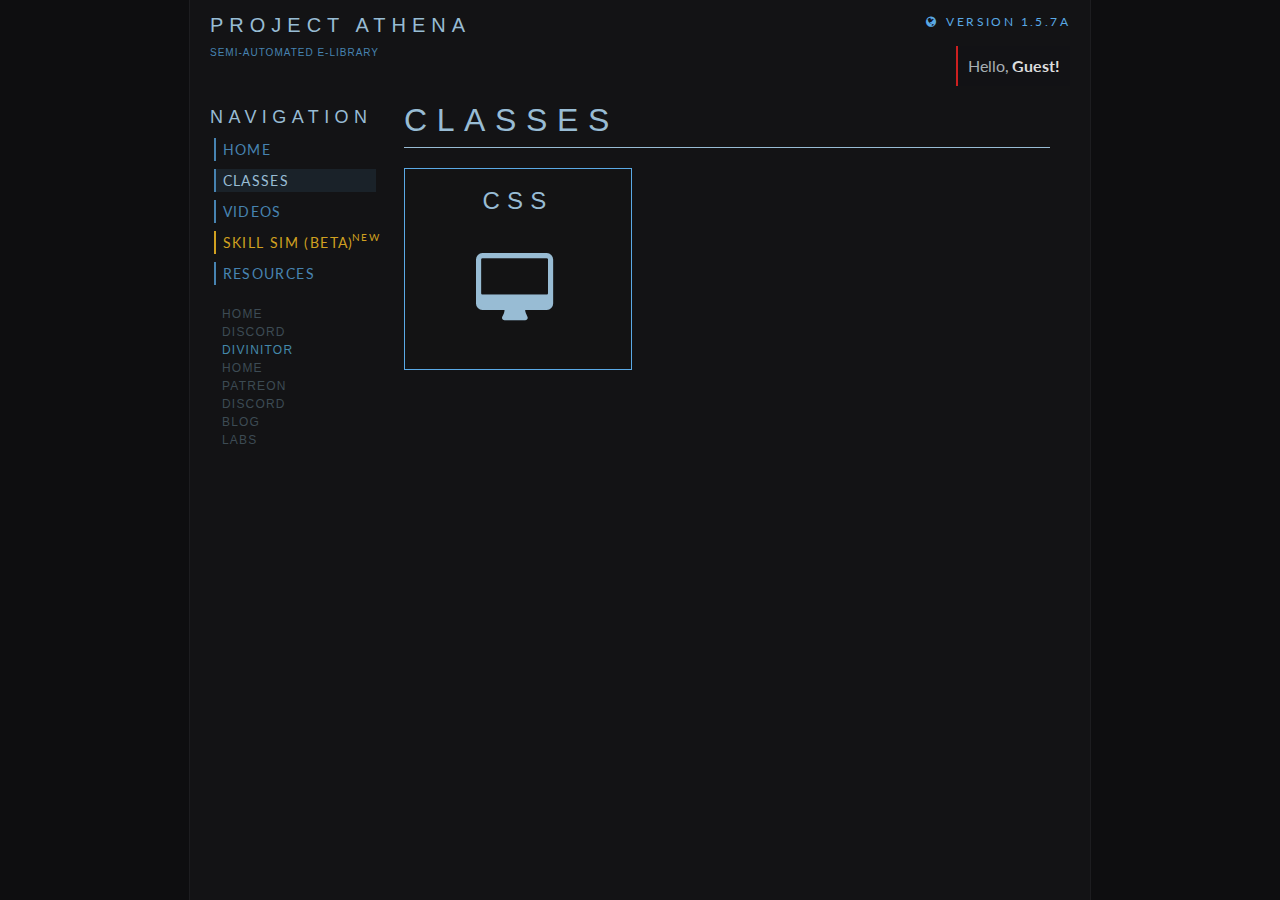
==== class.html @ b20190d8 "first commit" ====
<!DOCTYPE html>
<html lang="en">
<head>
    <meta charset="UTF-8">
    <meta http-equiv="X-UA-Compatible" content="IE=edge">
    <meta name="viewport" content="width=device-width, initial-scale=1.0">
    <link rel="icon" href="/favicon.ico">
    <title>Project Athena</title>
    <link rel="apple-touch-icon" sizes="180x180" href="../../static.divinitor.com/site/fav/apple-touch-icon.png">
    <link rel="icon" type="image/png" href="../../static.divinitor.com/site/fav/favicon-32x32.png" sizes="32x32">
    <link rel="icon" type="image/png" href="../../static.divinitor.com/site/fav/favicon-16x16.png" sizes="16x16">
    <link rel="manifest" href="https://static.divinitor.com/site/fav/manifest.json">
    <meta name="theme-color" content="#131315">
    <meta property="og:site_name" content="Divinitor Minerva | DN Reference">
    <meta property="og:image" content="../../divinitor.com/resources/img/dv-logo.png">
    <meta property="og:title" content="Dragon Nest Reference">
    <meta property="og:description" content="Reference information for Dragon Nest">
    <link href="../../maxcdn.bootstrapcdn.com/font-awesome/4.7.0/css/font-awesome.min.css" rel="stylesheet" crossorigin="anonymous">
    <link href="https://fonts.googleapis.com/css?family=Lato:400,400i,700" rel="stylesheet">
    <link rel="stylesheet" href="style.css">
</head>
<style>
@import url('https://fonts.googleapis.com/css?family=Lato:100,100i,300,300i,400,400i,700,700i,900,900i&display=swap'); 
@font-face { 
  font-family:Geomanist;
  src:url(http://127.0.0.1:5500/static.divinitor.com/site/common/font/geomanist-regular-webfont.eot);
  src:url(http://127.0.0.1:5500/static.divinitor.com/site/common/font/geomanist-regular-webfont.woff2) format("woff2"),url(http://127.0.0.1:5500/static.divinitor.com/site/common/font/geomanist-regular-webfont.woff) format("woff"),url(http://127.0.0.1:5500/static.divinitor.com/site/common/font/geomanist-regular-webfont.ttf) format("truetype"),url(https://static.divinitor.com/site/common/font/geomanist-regular-webfont.svg#geomanist_regularregular) format("svg");
  font-weight:400;
  font-style:normal;
} 
@font-face { 
  font-family:FontAwesome;
  src:url(http://127.0.0.1:5500/reference.dn.divinitor.com/fonts/fontawesome-webfont.674f50d2.eot);
  src:url(http://127.0.0.1:5500/reference.dn.divinitor.com/fonts/fontawesome-webfont.674f50d2.eot#iefix) format("embedded-opentype"),url(http://127.0.0.1:5500/reference.dn.divinitor.com/fonts/fontawesome-webfont.af7ae505.woff2) format("woff2"),url(http://127.0.0.1:5500/reference.dn.divinitor.com/fonts/fontawesome-webfont.fee66e71.woff) format("woff"),url(http://127.0.0.1:5500/reference.dn.divinitor.com/fonts/fontawesome-webfont.b06871f2.ttf) format("truetype"),url(http://127.0.0.1:5500/reference.dn.divinitor.com/img/fontawesome-webfont.912ec66d.svg#fontawesomeregular) format("svg");
  font-weight:400;
  font-style:normal;
} 
@font-face { 
  font-family:'FontAwesome';
  src:url('http://127.0.0.1:5500/maxcdn.bootstrapcdn.com/font-awesome/4.7.0/fonts/fontawesome-webfont_v%3D4.7.0.eot');
  src:url('http://127.0.0.1:5500/maxcdn.bootstrapcdn.com/font-awesome/4.7.0/fonts/fontawesome-webfont.eot#iefix&v=4.7.0') format('embedded-opentype'),url('http://127.0.0.1:5500/maxcdn.bootstrapcdn.com/font-awesome/4.7.0/fonts/fontawesome-webfont_v%3D4.7.0.woff2') format('woff2'),url('http://127.0.0.1:5500/maxcdn.bootstrapcdn.com/font-awesome/4.7.0/fonts/fontawesome-webfont_v%3D4.7.0.woff') format('woff'),url('http://127.0.0.1:5500/maxcdn.bootstrapcdn.com/font-awesome/4.7.0/fonts/fontawesome-webfont_v%3D4.7.0.ttf') format('truetype'),url('http://127.0.0.1:5500/maxcdn.bootstrapcdn.com/font-awesome/4.7.0/fonts/fontawesome-webfont_v%3D4.7.0.svg#fontawesomeregular') format('svg');
  font-weight:normal;
  font-style:normal;
} 
  body {  
    color:#a6aeb3;
    font-family:Lato,Segoe UI,Tahoma,Verdana,sans-serif;
    font-size:16px;

  }  
body { 
    color: #a6aeb3; 
    font-family: Lato,Segoe UI,Tahoma,Verdana,sans-serif; 
    font-size: 16px;
} 

body { 
    position: relative; 
    padding: 0;
} 

body { 
    min-height: 100vh; 
    width: 900px; 
    border-left: 1px solid #1d1d20; 
    border-right: 1px solid #1d1d20; 
    margin: 0 auto;
} 

body { 
    background-color: #131315;
} 

@media only screen and (min-width: 1300px){ 
  body { 
    width: 1200px; 
    padding-left: 30px; 
    padding-right: 30px;
  } 
}     

html { 
    background-color: #131315;
} 

html { 
    background-repeat: no-repeat; 
    background-size: cover; 
    background-position: 62.5% 70%; 
    background-color: #0e0e10; 
    background-attachment: fixed; 
    -webkit-font-smoothing: antialiased; 
    -moz-osx-font-smoothing: grayscale; 
    min-height: 100%; 
    margin: 0; 
    background-repeat-x: no-repeat; 
    background-repeat-y: no-repeat;
} 

html { 
    position: relative; 
    padding: 0;
} 

:selection { 
    background: #aaa; 
    color: #445;
} 

h1 { 
    font-family: Geomanist,Segoe UI,Tahoma,Verdana,sans-serif; 
    color: #98bcd4; 
    letter-spacing: .3em; 
    text-transform: uppercase; 
    font-size: 32px; 
    margin: 30px 0 10px 0; 
    padding-bottom: 8px; 
    font-weight: 400;
} 

h1:first-child { 
    margin: 0 0 0px 0;
} 

h1.divided { 
    border-bottom: 1px solid #98bcd4;
} 

.options-grid { 
    display: -webkit-box; 
    display: -ms-flexbox; 
    display: flex; 
    -webkit-box-orient: horizontal; 
    -webkit-box-direction: normal; 
    -ms-flex-direction: row; 
    flex-direction: row; 
    -ms-flex-wrap: wrap; 
    flex-wrap: wrap; 
    margin: 20px auto; 
    text-align: center;
} 

a { 
    color: #4783b1; 
    text-decoration: none; 
    -webkit-transition: color .125s ease-in; 
    transition: color .125s ease-in;
} 

.options-grid .option  { 
    position: relative; 
    display: block; 
    -webkit-box-flex: 0; 
    -ms-flex: 0 1 auto; 
    flex: 0 1 auto; 
    width: 226px; 
    height: 200px; 
    text-align: center; 
    border: 1px solid #5aa9e5; 
    background: rgba(19,19,21,.4); 
    cursor: pointer; 
    -webkit-transition: color .125s ease-in,background-color .125s ease-in,border-color .125s ease-in; 
    transition: color .125s ease-in,background-color .125s ease-in,border-color .125s ease-in;
} 

a:hover { 
    color: #98bcd4;
} 

.options-grid .option:hover { 
    border-color: #98bcd4; 
    background: rgba(152,188,212,.2);
} 

h2 { 
    color: #98bcd4; 
    letter-spacing: .3em; 
    font-size: 24px; 
    margin-top: 18px;
} 

h2 { 
    font-family: Geomanist,Segoe UI,Tahoma,Verdana,sans-serif; 
    text-transform: uppercase; 
    margin-bottom: 8px; 
    font-weight: 400;
} 

.options-grid .option .heading  { 
    -webkit-transition: color .125s ease-in; 
    transition: color .125s ease-in;
} 

.fa { 
    display: inline-block; 
    font: normal normal normal 14px/1 FontAwesome; 
    font-size: inherit; 
    text-rendering: auto; 
    -webkit-font-smoothing: antialiased; 
    -moz-osx-font-smoothing: grayscale;
} 

.fa { 
    margin-left: .2em; 
    margin-right: .2em;
} 

.options-grid .option .icon  { 
    display: block; 
    margin: 20px 0; 
    font-size: 3em; 
    position: absolute; 
    top: 50%; 
    left: 0; 
    right: 0; 
    -webkit-transform: translateY(-50%); 
    transform: translateY(-50%);
} 

.fa-desktop:before { 
    content: "\f108";
} 



</style>
<body>
  <div class="snipcss-J3Gkj">
    <div class="startup hidden" id="startup-shade">
      <div class="container">
        <div class="sub"> Divinitor </div>
        <div class="title"> Minerva </div>
        <div class="detail"> Now loading </div>
      </div>
    </div>
    <div id="app" class="">
      <div class="site-header">
        <div class="header-left">
          <a href="/" class="header-link router-link-exact-active router-link-active">
            <h1> Project ATHENA </h1>
            <div class="subtitle"> Semi-Automated E-Library </div>
          </a>
        </div>
        <div class="mobile-header-right mobile-only">
          <div data-v-1739f80a="" class="nav">
            <div data-v-1739f80a="" class="mobile-hide">
              <h1 data-v-1739f80a=""> Navigation </h1>
              <ul data-v-1739f80a="">
                <a data-v-1739f80a="" href="/" class="router-link-exact-active router-link-active">
                  <li data-v-1739f80a=""> Home </li>
                </a>
                <a data-v-1739f80a="" href="/Class/class.html" class="">
                  <li data-v-1739f80a="">Classes</li>
                </a>
                </a>
                <a data-v-1739f80a="" href="/videos" class="">
                  <li data-v-1739f80a="">Videos</li>
                </a>
                <a data-v-1739f80a="" href="/skills/skillSim" class="">
                  <li data-v-1739f80a="" class="new">Skill Sim (BETA)</li>
                </a>
                <a data-v-1739f80a="" href="/resources" class="">
                  <li data-v-1739f80a="">Resources</li>
                </a>
                </li>
                </a>
              </ul>
              <div data-v-1739f80a="" class="related-links">
                <div data-v-1739f80a="" class="link">
                  <a data-v-1739f80a="" href="https://fatduckdn.com/" target="_blank"> Home </a>
                </div>
                <div data-v-1739f80a="" class="link">
                  <a data-v-1739f80a="" href="https://discord.gg/XFcyMqE" target="_blank"> Discord </a>
                </div>
                <div data-v-1739f80a="" class="link-header"> Divinitor </div>
                <div data-v-1739f80a="" class="link">
                  <a data-v-1739f80a="" href="https://divinitor.com" target="_blank"> Home </a>
                </div>
                <div data-v-1739f80a="" class="link">
                  <a data-v-1739f80a="" href="https://www.patreon.com/divinitor" target="_blank"> Patreon </a>
                </div>
                <div data-v-1739f80a="" class="link">
                  <a data-v-1739f80a="" href="https://discord.gg/BeqJcCq" target="_blank"> Discord </a>
                </div>
                <div data-v-1739f80a="" class="link">
                  <a data-v-1739f80a="" href="https://blog.divinitor.com" target="_blank"> Blog </a>
                </div>
                <div data-v-1739f80a="" class="link">
                  <a data-v-1739f80a="" href="https://labs.divinitor.com" target="_blank"> Labs </a>
                </div>
              </div>
            </div>
            <div data-v-1739f80a="" class="mobile-only">
              <div data-v-1739f80a="" class="menu-icon">
                <i data-v-1739f80a="" class="fa fa-navicon"></i>
              </div>
            </div>
          </div>
        </div>
      </div><div class="auth-box">
        <div data-v-30222694="" class="site-auth-header">
          <div data-v-30222694="" error="true" class="guest">
            <div data-v-30222694="">
              <p data-v-30222694=""> Hello, <strong data-v-30222694=""> Guest! </strong>
              </p>
            </div>
          </div>
        </div>
      </div><div class="region-indicator">
        <div data-v-4f32b89c="" class="locale-select">
          <div data-v-4f32b89c="" class="selector">
            <i data-v-4f32b89c="" class="fa fa-globe"></i> Version 1.5.7a
          </div>
        </div>
      </div><div class="appbody">
        <div class="flex-box">
          <div class="left-pane mobile-hide">
            <div data-v-1739f80a="" class="nav">
              <div data-v-1739f80a="" class="mobile-hide">
                <h1 data-v-1739f80a=""> Navigation </h1>
                <ul data-v-1739f80a="">
                  <a data-v-1739f80a="" href="/" class="">
                    <li data-v-1739f80a=""> Home </li>
                  </a>
                  <a data-v-1739f80a="" href="/Class/class.html" class="router-link-exact-active router-link-active">
                    <li data-v-1739f80a="">Classes</li>
                  </a>
                  </a>
                  <a data-v-1739f80a="" href="/videos" class="">
                    <li data-v-1739f80a="">Videos</li>
                  </a>
                  <a data-v-1739f80a="" href="/skills/skillSim" class="">
                    <li data-v-1739f80a="" class="new">Skill Sim (BETA)</li>
                  </a>
                  <a data-v-1739f80a="" href="/resources" class="">
                    <li data-v-1739f80a="">Resources</li>
                  </a>
                </ul>
                <div data-v-1739f80a="" class="related-links">
                  <div data-v-1739f80a="" class="link">
                    <a data-v-1739f80a="" href="https://fatduckdn.com/" target="_blank"> Home </a>
                  </div>
                  <div data-v-1739f80a="" class="link">
                    <a data-v-1739f80a="" href="https://discord.gg/XFcyMqE" target="_blank"> Discord </a>
                  </div>
                  <div data-v-1739f80a="" class="link-header"> Divinitor </div>
                  <div data-v-1739f80a="" class="link">
                    <a data-v-1739f80a="" href="https://divinitor.com" target="_blank"> Home </a>
                  </div>
                  <div data-v-1739f80a="" class="link">
                    <a data-v-1739f80a="" href="https://www.patreon.com/divinitor" target="_blank"> Patreon </a>
                  </div>
                  <div data-v-1739f80a="" class="link">
                    <a data-v-1739f80a="" href="https://discord.gg/BeqJcCq" target="_blank"> Discord </a>
                  </div>
                  <div data-v-1739f80a="" class="link">
                    <a data-v-1739f80a="" href="https://blog.divinitor.com" target="_blank"> Blog </a>
                  </div>
                  <div data-v-1739f80a="" class="link">
                    <a data-v-1739f80a="" href="https://labs.divinitor.com" target="_blank"> Labs </a>
                  </div>
                </div>
              </div>
              <div data-v-1739f80a="" class="mobile-only">
                <div data-v-1739f80a="" class="menu-icon">
                  <i data-v-1739f80a="" class="fa fa-navicon"></i>
                </div>
              </div>
            </div>
          </div>
          <div class="main-pane">
            <div data-v-63ced071="" data-v-cd026710="" class="general snipcss-8xOF3">
              <h1 data-v-63ced071="" class="divided">Classes</h1>
              <div data-v-63ced071="" class="options-grid">
                  <a data-v-63ced071="" href="css.html" class="option">
                      <h2 data-v-63ced071="" class="heading"> CSS <div data-v-63ced071="" class="icon fa fa-desktop"></div>
                      </h2>
                  </a>
              </div>
          </div>
          </div>
        </div>
      </div>
      <div class="startup" started="true">
        <div class="container">
          <div class="sub"> Divinitor </div>
          <div class="title"> Minerva </div>
          <div class="detail"> Now loading </div>
        </div>
      </div>
      <div id="tooltip-host"></div>
</body>
</html>
---- style.css ----
@import url('https://fonts.googleapis.com/css?family=Lato:100,100i,300,300i,400,400i,700,700i,900,900i&display=swap'); 
@font-face { 
  font-family:'FontAwesome';
  src:url('https://maxcdn.bootstrapcdn.com/font-awesome/4.7.0/fonts/fontawesome-webfont.eot?v=4.7.0');
  src:url('https://maxcdn.bootstrapcdn.com/font-awesome/4.7.0/fonts/fontawesome-webfont.eot?#iefix&v=4.7.0') format('embedded-opentype'),url('https://maxcdn.bootstrapcdn.com/font-awesome/4.7.0/fonts/fontawesome-webfont.woff2?v=4.7.0') format('woff2'),url('https://maxcdn.bootstrapcdn.com/font-awesome/4.7.0/fonts/fontawesome-webfont.woff?v=4.7.0') format('woff'),url('https://maxcdn.bootstrapcdn.com/font-awesome/4.7.0/fonts/fontawesome-webfont.ttf?v=4.7.0') format('truetype'),url('https://maxcdn.bootstrapcdn.com/font-awesome/4.7.0/fonts/fontawesome-webfont.svg?v=4.7.0#fontawesomeregular') format('svg');
  font-weight:normal;
  font-style:normal;
} 
@font-face { 
  font-family:Geomanist;
  src:url(https://static.divinitor.com/site/common/font/geomanist-regular-webfont.eot);
  src:url(https://static.divinitor.com/site/common/font/geomanist-regular-webfont.woff2) format("woff2"),url(https://static.divinitor.com/site/common/font/geomanist-regular-webfont.woff) format("woff"),url(https://static.divinitor.com/site/common/font/geomanist-regular-webfont.ttf) format("truetype"),url(https://static.divinitor.com/site/common/font/geomanist-regular-webfont.svg#geomanist_regularregular) format("svg");
  font-weight:400;
  font-style:normal;
} 
@font-face { 
  font-family:FontAwesome;
  src:url(https://reference.dn.divinitor.com/fonts/fontawesome-webfont.674f50d2.eot);
  src:url(https://reference.dn.divinitor.com/fonts/fontawesome-webfont.674f50d2.eot?#iefix) format("embedded-opentype"),url(https://reference.dn.divinitor.com/fonts/fontawesome-webfont.af7ae505.woff2) format("woff2"),url(https://reference.dn.divinitor.com/fonts/fontawesome-webfont.fee66e71.woff) format("woff"),url(https://reference.dn.divinitor.com/fonts/fontawesome-webfont.b06871f2.ttf) format("truetype"),url(https://reference.dn.divinitor.com/img/fontawesome-webfont.912ec66d.svg#fontawesomeregular) format("svg");
  font-weight:400;
  font-style:normal;
} 

html { 
    background-color: #131315;
} 

html { 
    background-image: url(https://static.divinitor.com/site/common/img/dv-masthead-bg-static-merged.png); 
    background-repeat: no-repeat; 
    background-size: cover; 
    background-position: 62.5% 70%; 
    background-color: #0e0e10; 
    background-attachment: fixed; 
    -webkit-font-smoothing: antialiased; 
    -moz-osx-font-smoothing: grayscale; 
    min-height: 100%; 
    margin: 0; 
    background-repeat-x: no-repeat; 
    background-repeat-y: no-repeat;
} 

html { 
    position: relative; 
    padding: 0;
} 

body { 
    color: #a6aeb3; 
    font-family: Lato,Segoe UI,Tahoma,Verdana,sans-serif; 
    font-size: 16px;
} 

body { 
    position: relative; 
    padding: 0;
} 

body { 
    min-height: 100vh; 
    width: 900px; 
    border-left: 1px solid #1d1d20; 
    border-right: 1px solid #1d1d20; 
    margin: 0 auto;
} 

body { 
    background-color: #131315;
} 

@media only screen and (min-width: 1300px){ 
  body { 
    width: 1200px; 
    padding-left: 30px; 
    padding-right: 30px;
  } 
}     

:selection { 
    background: #aaa; 
    color: #445;
} 

.startup { 
    color: white; 
    font-family: Lato, "Segoe UI", Tahoma, Verdana, sans-serif; 
    font-weight: normal; 
    position: fixed; 
    top: 0; 
    bottom: 0; 
    left: 0; 
    right: 0; 
    pointer-events: none; 
    opacity: 1.0; 
    z-index: 300; 
    background-color: #131315;
} 

.startup.hidden { 
    opacity: 0; 
    transition: opacity ease-in 0.5s;
} 

.startup > .container  { 
    position: absolute; 
    left: 50%; 
    top: 50%; 
    transform: translate(-50%, -50%); 
    font-weight: normal; 
    padding: 8px 16px; 
    margin: 0; 
    text-transform: uppercase; 
    border-left: 4px solid #98BCD4; 
    animation: 0.5s ease-in 0s 1 startup-fade-in;
} 

.site-header { 
    display: block; 
    margin: 14px 20px; 
    margin-top: 0; 
    padding-top: 14px; 
    position: relative; 
    -webkit-user-select: none; 
    -moz-user-select: none; 
    -ms-user-select: none; 
    user-select: none;
} 

@media only screen and (min-width: 1300px){ 
  .site-header { 
    width: 300px;
  } 
}     

.auth-box { 
    position: absolute; 
    top: 46px; 
    right: 20px;
} 

@media only screen and (min-width: 1300px){ 
  .auth-box { 
    right: 40px;
  } 
}     

.region-indicator { 
    position: absolute; 
    top: 14px; 
    right: 20px;
} 

@media only screen and (min-width: 1300px){ 
  .region-indicator { 
    right: 40px;
  } 
}     

.appbody { 
    -webkit-transition: opacity 1s ease-in; 
    transition: opacity 1s ease-in; 
    padding: 20px 20px; 
    padding-right: 40px; 
    padding-top: 30px;
} 

.copyright { 
    display: none;
} 

.copyright { 
    display: block; 
    font-size: 10px; 
    font-family: Lato,Segoe UI,Tahoma,Verdana,sans-serif; 
    color: #35383a; 
    text-align: right; 
    position: absolute; 
    bottom: 20px; 
    right: 20px;
} 

.startup[started="true"] { 
    opacity: 0; 
    -webkit-transition: opacity .5s ease-in; 
    transition: opacity .5s ease-in;
} 

.startup > .container > .sub  { 
    letter-spacing: 0.3em; 
    padding-left: 3px; 
    color: #3B6E96;
} 

.startup > .container > .title  { 
    font-weight: normal; 
    padding: 0; 
    margin: 0; 
    letter-spacing: 0.3em; 
    color: #98BCD4; 
    font-size: 48px;
} 

.startup > .container > .detail  { 
    margin-top: 10px; 
    padding-left: 3px; 
    letter-spacing: 0.4em; 
    animation: 2s linear 0s infinite startup-pulse;
} 

.mobile-only { 
    display: none;
} 

.site-header .mobile-header-right  { 
    position: absolute; 
    top: 0; 
    right: 0;
} 

.site-auth-header[data-v-30222694] { 
    position: relative; 
    -webkit-user-select: none; 
    -moz-user-select: none; 
    -ms-user-select: none; 
    user-select: none;
} 

.locale-select[data-v-4f32b89c] { 
    -webkit-user-select: none; 
    -moz-user-select: none; 
    -ms-user-select: none; 
    user-select: none;
} 

.flex-box { 
    display: -webkit-box; 
    display: -ms-flexbox; 
    display: flex; 
    width: 100%;
} 

button { 
    background: #131315; 
    color: #98bcd4; 
    text-transform: uppercase; 
    font-family: Lato,Segoe UI,Tahoma,Verdana,sans-serif; 
    height: 40px; 
    border-color: #98bcd4; 
    border-width: 2px; 
    border-style: solid; 
    font-size: 16px; 
    cursor: pointer; 
    -webkit-transition: color .125s ease-in,background-color .125s ease-in,border-color .125s ease-in; 
    transition: color .125s ease-in,background-color .125s ease-in,border-color .125s ease-in;
} 

button:hover { 
    background: #98bcd4; 
    color: #131315;
} 

a { 
    color: #4783b1; 
    text-decoration: none; 
    -webkit-transition: color .125s ease-in; 
    transition: color .125s ease-in;
} 

.site-header .header-left .header-link  { 
    display: block; 
    max-width: 300px;
} 

a:hover { 
    color: #98bcd4;
} 

.nav[data-v-1739f80a] { 
    -webkit-user-select: none; 
    -moz-user-select: none; 
    -ms-user-select: none; 
    user-select: none;
} 

.site-auth-header .guest[data-v-30222694]  { 
    border-left: 2px solid #98bcd4; 
    background: rgba(19,19,21,.8); 
    padding: 10px; 
    cursor: pointer; 
    -webkit-transition: background-color .125s ease-in,color .125s ease-in; 
    transition: background-color .125s ease-in,color .125s ease-in;
} 

.site-auth-header .guest[error][data-v-30222694]  { 
    border-left-color: #cd2020;
} 

.site-auth-header .guest[data-v-30222694]:hover { 
    background: rgba(152,188,212,.2);
} 

.locale-select .selector[data-v-4f32b89c]  { 
    text-align: right; 
    color: #5aa9e5; 
    font-family: Lato,Segoe UI,Tahoma,Verdana,sans-serif; 
    letter-spacing: .2em; 
    font-size: 12px; 
    text-transform: uppercase; 
    font-weight: 400; 
    -webkit-transition: color .125s ease-in; 
    transition: color .125s ease-in; 
    cursor: pointer; 
    white-space: nowrap;
} 

.locale-select .selector[data-v-4f32b89c]:hover { 
    color: #98bcd4;
} 

.flex-box .left-pane  { 
    -webkit-box-ordinal-group: 2; 
    -ms-flex-order: 1; 
    order: 1; 
    -ms-flex-preferred-size: auto; 
    flex-basis: auto; 
    padding-right: 14px; 
    -webkit-box-flex: 0; 
    -ms-flex: 0 0 166px; 
    flex: 0 0 166px;
} 

.flex-box .main-pane  { 
    -webkit-box-ordinal-group: 2; 
    -ms-flex-order: 1; 
    order: 1; 
    padding-left: 14px; 
    -webkit-box-flex: 1; 
    -ms-flex: 1; 
    flex: 1; 
    margin-bottom: 70px; 
    min-width: 0;
} 

h1 { 
    font-family: Geomanist,Segoe UI,Tahoma,Verdana,sans-serif; 
    color: #98bcd4; 
    letter-spacing: .3em; 
    text-transform: uppercase; 
    font-size: 32px; 
    margin: 30px 0 10px 0; 
    padding-bottom: 8px; 
    font-weight: 400;
} 

h1:first-child { 
    margin: 0 0 6px 0;
} 

.site-header h1  { 
    margin: 0; 
    color: #98bcd4; 
    font-weight: 400; 
    font-size: 20px; 
    padding: 0 0 .5em 0;
} 

.site-header .subtitle  { 
    font-family: Geomanist,Segoe UI,Tahoma,Verdana,sans-serif; 
    color: #4783b1; 
    font-size: 10px; 
    text-transform: uppercase; 
    letter-spacing: .1em; 
    margin: 0;
} 

.fa { 
    display: inline-block; 
    font: normal normal normal 14px/1 FontAwesome; 
    font-size: inherit; 
    text-rendering: auto; 
    -webkit-font-smoothing: antialiased; 
    -moz-osx-font-smoothing: grayscale;
} 

.fa { 
    margin-left: .2em; 
    margin-right: .2em;
} 

.fa-globe:before { 
    content: "\f0ac";
} 

.nav h1[data-v-1739f80a]  { 
    font-size: 18px; 
    margin: 5px 0 10px 0; 
    padding: 0;
} 

.nav ul[data-v-1739f80a]  { 
    list-style: none; 
    margin: 0; 
    padding: 0;
} 

.nav .related-links[data-v-1739f80a]  { 
    margin: 20px 0 0 12px;
} 

.nav .menu-icon[data-v-1739f80a]  { 
    position: absolute; 
    top: 0; 
    right: 0; 
    width: 40px; 
    height: 40px; 
    border: 1px solid #3d4b54; 
    text-align: center; 
    color: #3d4b54; 
    font-size: 30px; 
    cursor: pointer; 
    -webkit-transition: border-color .125s ease-in,color .125s ease-in; 
    transition: border-color .125s ease-in,color .125s ease-in;
} 

.nav .menu-icon[data-v-1739f80a]:hover { 
    border-color: #98bcd4; 
    color: #98bcd4;
} 

p { 
    letter-spacing: -.005em;
} 

.site-auth-header p[data-v-30222694]  { 
    margin: 0; 
    line-height: 1.25em;
} 

.site-auth-header .clicky[data-v-30222694]  { 
    font-family: Geomanist,Segoe UI,Tahoma,Verdana,sans-serif; 
    text-transform: uppercase; 
    letter-spacing: .2em; 
    font-size: 12px; 
    color: #5aa9e5; 
    white-space: nowrap; 
    margin-top: 4px;
} 

h2 { 
    color: #98bcd4; 
    letter-spacing: .3em; 
    font-size: 24px; 
    margin-top: 18px;
} 

h2 { 
    font-family: Geomanist,Segoe UI,Tahoma,Verdana,sans-serif; 
    text-transform: uppercase; 
    margin-bottom: 8px; 
    font-weight: 400;
} 

.nav a[data-v-1739f80a]  { 
    outline: 0;
} 

.nav .related-links .link[data-v-1739f80a]  { 
    font-family: Geomanist,Segoe UI,Tahoma,Verdana,sans-serif; 
    text-transform: uppercase; 
    font-size: 12px; 
    letter-spacing: .1em; 
    line-height: 18px;
} 

.nav .related-links .link-header[data-v-1739f80a]  { 
    color: #48a;
} 

.nav .related-links .link-header[data-v-1739f80a]  { 
    font-family: Geomanist,Segoe UI,Tahoma,Verdana,sans-serif; 
    text-transform: uppercase; 
    font-size: 12px; 
    letter-spacing: .1em; 
    line-height: 18px;
} 

.fa-navicon:before,.fa-reorder:before,.fa-bars:before { 
    content: "\f0c9";
} 

.fa-bars:before,.fa-navicon:before,.fa-reorder:before { 
    content: "\f0c9";
} 

strong { 
    color: #ddd;
} 

.nav .menu-icon[data-v-1739f80a]:hover, .nav .menu-icon[open][data-v-1739f80a] { 
    border-color: #98bcd4; 
    color: #98bcd4;
} 

.tag-table .row[data-v-489c3298]  { 
    position: relative; 
    vertical-align: center;
} 

.nav ul li[data-v-1739f80a]  { 
    text-transform: uppercase; 
    font-family: Lato,Segoe UI,Tahoma,Verdana,sans-serif; 
    font-size: 14px; 
    margin-left: .25em; 
    margin-top: .6em; 
    padding-left: .5em; 
    padding-top: .2em; 
    padding-bottom: .2em; 
    border-left: 2px solid #4783b1; 
    -webkit-transition: border .125s ease-in,color .125s ease-in,background-color .125s ease-in; 
    transition: border .125s ease-in,color .125s ease-in,background-color .125s ease-in; 
    font-weight: 400; 
    letter-spacing: .1em; 
    color: #4783b1; 
    cursor: pointer;
} 

.nav ul .router-link-active li[data-v-1739f80a]  { 
    color: #98bcd4; 
    background: rgba(90,169,229,.1);
} 

.nav ul li[data-v-1739f80a]:hover { 
    color: #98bcd4; 
    background: rgba(152,188,212,.2);
} 

.nav ul .router-link-active li[data-v-1739f80a]:hover { 
    background: rgba(152,188,212,.2);
} 

.nav ul li.new[data-v-1739f80a]  { 
    border-left: 2px solid #d0a020; 
    color: #d0a020; 
    position: relative;
} 

.nav ul li.new[data-v-1739f80a]::after { 
    content: "NEW"; 
    position: absolute; 
    top: 0; 
    right: -4px; 
    font-size: 10px;
} 

.nav .related-links .link a[data-v-1739f80a]  { 
    color: #3d4b54;
} 

.nav .related-links .link a[data-v-1739f80a]:hover { 
    color: #98bcd4;
} 

.tag-table .row .rowhead[data-v-489c3298]  { 
    width: 70px; 
    font-family: Lato,Segoe UI,Tahoma,Verdana,sans-serif; 
    color: #98bcd4; 
    font-size: 10px; 
    text-transform: uppercase; 
    letter-spacing: .1em; 
    display: inline-block;
} 

.tag-table .row .data[data-v-489c3298]  { 
    font-size: 14px; 
    text-transform: uppercase; 
    letter-spacing: .2em; 
    display: inline-block;
} 


@keyframes startup-fade-in { 
  0% {  
      opacity: 0.0; 
      opacity: 0; 
  }  
  100% {  
      opacity: 1.0; 
      opacity: 1; 
  }  

} 
@keyframes startup-pulse { 
  0% {  
      color: #3D4B54; 
      color: rgb(61, 75, 84); 
  }  
  50% {  
      color: #69899c; 
      color: rgb(105, 137, 156); 
  }  
  100% {  
      color: #3D4B54; 
      color: rgb(61, 75, 84); 
  }  

} 
/* These were inline style tags. Uses id+class to override almost everything */
#snipcss-panel-container.style-ZaQqk {  
   right: 70px;  
    top: 562.5px;  
}  
#style-P8R27.style-P8R27 {  
   touch-action: none;  
}  
#style-ggJs2.style-ggJs2 {  
   touch-action: none;  
}  
#style-jNDkO.style-jNDkO {  
   top: -2px;  
    left: 352px;  
    height: 0px;  
    width: 0px;  
}  
#style-XFWQs.style-XFWQs {  
   top: -2px;  
    left: 1552px;  
    height: 0px;  
    width: 0px;  
}  
#style-Pz1G2.style-Pz1G2 {  
   top: 629px;  
    left: 352px;  
    height: 0px;  
    width: 0px;  
}  
#style-TG4wk.style-TG4wk {  
   top: -2px;  
    left: 350px;  
    height: 0px;  
    width: 0px;  
}  
#style-Jxgxp.style-Jxgxp {  
   top: -2px;  
    left: 329px;  
    height: 0px;  
    width: 0px;  
}  
#style-XIxUX.style-XIxUX {  
   top: -2px;  
    left: 1591px;  
    height: 0px;  
    width: 0px;  
}  
#style-wXcr7.style-wXcr7 {  
   top: -4px;  
    left: -4px;  
    height: 0px;  
    width: 0px;  
}  
#style-eAUhr.style-eAUhr {  
   top: -2px;  
    left: 327px;  
    height: 0px;  
    width: 0px;  
}  
#style-qBQ47.style-qBQ47 {  
   top: 0px;  
    left: 0px;  
    position: absolute;  
}  
#snipcss-kiwi.style-fJalC {  
   left: 1810px;  
    top: 0px;  
}
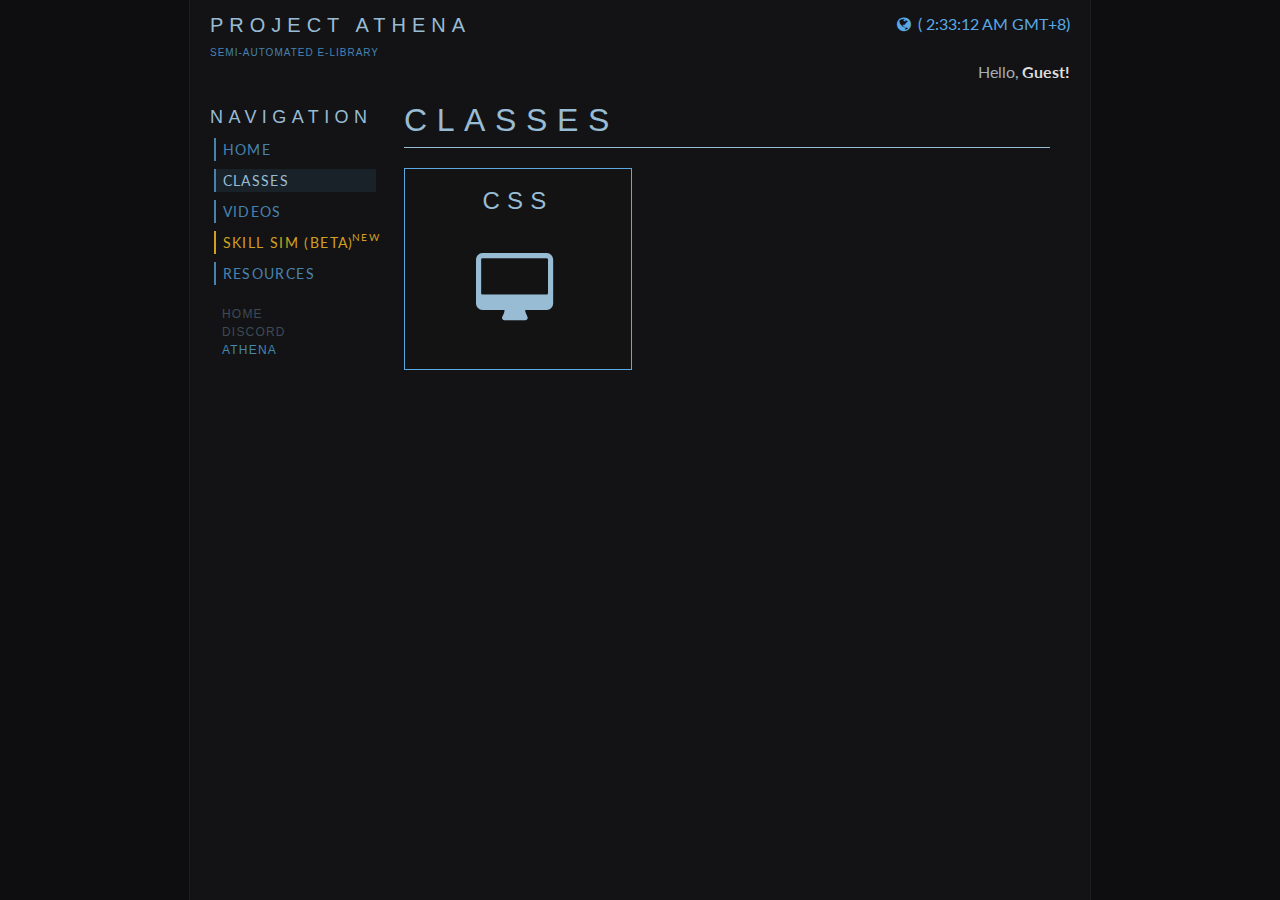
==== commit 5a8c7a54: "it aint over yet" ====
--- a/class.html
+++ b/class.html
@@ -13,224 +13,62 @@
     <meta name="theme-color" content="#131315">
     <meta property="og:site_name" content="Divinitor Minerva | DN Reference">
     <meta property="og:image" content="../../divinitor.com/resources/img/dv-logo.png">
-    <meta property="og:title" content="Dragon Nest Reference">
-    <meta property="og:description" content="Reference information for Dragon Nest">
+    <meta property="og:title" content="Artemis">
+    <meta property="og:description" content="Side project to alleviate my pain">
     <link href="../../maxcdn.bootstrapcdn.com/font-awesome/4.7.0/css/font-awesome.min.css" rel="stylesheet" crossorigin="anonymous">
     <link href="https://fonts.googleapis.com/css?family=Lato:400,400i,700" rel="stylesheet">
     <link rel="stylesheet" href="style.css">
+    <script>
+      document.addEventListener("DOMContentLoaded", function() {
+          var timeSelector = document.querySelector('.selector');
+
+          function updateTime() {
+              
+              var timezone = 'Asia/Singapore'; 
+              var options = { timeZone: timezone, hour12: true, hour: 'numeric', minute: 'numeric', second: 'numeric' };
+
+              
+              var currentTime = new Date().toLocaleTimeString('en-US', options);
+
+              var gmtOffset = new Date().toLocaleTimeString('en-US', { timeZoneName: 'short', timeZone: timezone });
+
+              
+              timeSelector.innerHTML = '<i class="fa fa-globe"></i>  ( ' + gmtOffset + ')';
+          }
+
+          
+          updateTime();
+
+          
+          setInterval(updateTime, 1000);
+      });
+  </script>
+    <script>
+       document.addEventListener("DOMContentLoaded", function() {
+            var menuIcon = document.querySelector('.menu-icon');
+            var mobileMenu = document.querySelector('.mobile');
+
+            function toggleMenu() {
+                // Toggle the opacity property between 0 and 1
+                mobileMenu.style.opacity = (mobileMenu.style.opacity === '1') ? '0' : '1';
+
+                // Toggle the pointer-events property between 'auto' and 'none'
+                mobileMenu.style.pointerEvents = (mobileMenu.style.pointerEvents === 'auto') ? 'none' : 'auto';
+            }
+
+            // Initially, add the event listener
+            menuIcon.addEventListener('click', toggleMenu);
+        });
+  </script>
+  </script>
 </head>
-<style>
-@import url('https://fonts.googleapis.com/css?family=Lato:100,100i,300,300i,400,400i,700,700i,900,900i&display=swap'); 
-@font-face { 
-  font-family:Geomanist;
-  src:url(http://127.0.0.1:5500/static.divinitor.com/site/common/font/geomanist-regular-webfont.eot);
-  src:url(http://127.0.0.1:5500/static.divinitor.com/site/common/font/geomanist-regular-webfont.woff2) format("woff2"),url(http://127.0.0.1:5500/static.divinitor.com/site/common/font/geomanist-regular-webfont.woff) format("woff"),url(http://127.0.0.1:5500/static.divinitor.com/site/common/font/geomanist-regular-webfont.ttf) format("truetype"),url(https://static.divinitor.com/site/common/font/geomanist-regular-webfont.svg#geomanist_regularregular) format("svg");
-  font-weight:400;
-  font-style:normal;
-} 
-@font-face { 
-  font-family:FontAwesome;
-  src:url(http://127.0.0.1:5500/reference.dn.divinitor.com/fonts/fontawesome-webfont.674f50d2.eot);
-  src:url(http://127.0.0.1:5500/reference.dn.divinitor.com/fonts/fontawesome-webfont.674f50d2.eot#iefix) format("embedded-opentype"),url(http://127.0.0.1:5500/reference.dn.divinitor.com/fonts/fontawesome-webfont.af7ae505.woff2) format("woff2"),url(http://127.0.0.1:5500/reference.dn.divinitor.com/fonts/fontawesome-webfont.fee66e71.woff) format("woff"),url(http://127.0.0.1:5500/reference.dn.divinitor.com/fonts/fontawesome-webfont.b06871f2.ttf) format("truetype"),url(http://127.0.0.1:5500/reference.dn.divinitor.com/img/fontawesome-webfont.912ec66d.svg#fontawesomeregular) format("svg");
-  font-weight:400;
-  font-style:normal;
-} 
-@font-face { 
-  font-family:'FontAwesome';
-  src:url('http://127.0.0.1:5500/maxcdn.bootstrapcdn.com/font-awesome/4.7.0/fonts/fontawesome-webfont_v%3D4.7.0.eot');
-  src:url('http://127.0.0.1:5500/maxcdn.bootstrapcdn.com/font-awesome/4.7.0/fonts/fontawesome-webfont.eot#iefix&v=4.7.0') format('embedded-opentype'),url('http://127.0.0.1:5500/maxcdn.bootstrapcdn.com/font-awesome/4.7.0/fonts/fontawesome-webfont_v%3D4.7.0.woff2') format('woff2'),url('http://127.0.0.1:5500/maxcdn.bootstrapcdn.com/font-awesome/4.7.0/fonts/fontawesome-webfont_v%3D4.7.0.woff') format('woff'),url('http://127.0.0.1:5500/maxcdn.bootstrapcdn.com/font-awesome/4.7.0/fonts/fontawesome-webfont_v%3D4.7.0.ttf') format('truetype'),url('http://127.0.0.1:5500/maxcdn.bootstrapcdn.com/font-awesome/4.7.0/fonts/fontawesome-webfont_v%3D4.7.0.svg#fontawesomeregular') format('svg');
-  font-weight:normal;
-  font-style:normal;
-} 
-  body {  
-    color:#a6aeb3;
-    font-family:Lato,Segoe UI,Tahoma,Verdana,sans-serif;
-    font-size:16px;
-
-  }  
-body { 
-    color: #a6aeb3; 
-    font-family: Lato,Segoe UI,Tahoma,Verdana,sans-serif; 
-    font-size: 16px;
-} 
-
-body { 
-    position: relative; 
-    padding: 0;
-} 
-
-body { 
-    min-height: 100vh; 
-    width: 900px; 
-    border-left: 1px solid #1d1d20; 
-    border-right: 1px solid #1d1d20; 
-    margin: 0 auto;
-} 
-
-body { 
-    background-color: #131315;
-} 
-
-@media only screen and (min-width: 1300px){ 
-  body { 
-    width: 1200px; 
-    padding-left: 30px; 
-    padding-right: 30px;
-  } 
-}     
-
-html { 
-    background-color: #131315;
-} 
-
-html { 
-    background-repeat: no-repeat; 
-    background-size: cover; 
-    background-position: 62.5% 70%; 
-    background-color: #0e0e10; 
-    background-attachment: fixed; 
-    -webkit-font-smoothing: antialiased; 
-    -moz-osx-font-smoothing: grayscale; 
-    min-height: 100%; 
-    margin: 0; 
-    background-repeat-x: no-repeat; 
-    background-repeat-y: no-repeat;
-} 
-
-html { 
-    position: relative; 
-    padding: 0;
-} 
-
-:selection { 
-    background: #aaa; 
-    color: #445;
-} 
-
-h1 { 
-    font-family: Geomanist,Segoe UI,Tahoma,Verdana,sans-serif; 
-    color: #98bcd4; 
-    letter-spacing: .3em; 
-    text-transform: uppercase; 
-    font-size: 32px; 
-    margin: 30px 0 10px 0; 
-    padding-bottom: 8px; 
-    font-weight: 400;
-} 
-
-h1:first-child { 
-    margin: 0 0 0px 0;
-} 
-
-h1.divided { 
-    border-bottom: 1px solid #98bcd4;
-} 
-
-.options-grid { 
-    display: -webkit-box; 
-    display: -ms-flexbox; 
-    display: flex; 
-    -webkit-box-orient: horizontal; 
-    -webkit-box-direction: normal; 
-    -ms-flex-direction: row; 
-    flex-direction: row; 
-    -ms-flex-wrap: wrap; 
-    flex-wrap: wrap; 
-    margin: 20px auto; 
-    text-align: center;
-} 
-
-a { 
-    color: #4783b1; 
-    text-decoration: none; 
-    -webkit-transition: color .125s ease-in; 
-    transition: color .125s ease-in;
-} 
-
-.options-grid .option  { 
-    position: relative; 
-    display: block; 
-    -webkit-box-flex: 0; 
-    -ms-flex: 0 1 auto; 
-    flex: 0 1 auto; 
-    width: 226px; 
-    height: 200px; 
-    text-align: center; 
-    border: 1px solid #5aa9e5; 
-    background: rgba(19,19,21,.4); 
-    cursor: pointer; 
-    -webkit-transition: color .125s ease-in,background-color .125s ease-in,border-color .125s ease-in; 
-    transition: color .125s ease-in,background-color .125s ease-in,border-color .125s ease-in;
-} 
-
-a:hover { 
-    color: #98bcd4;
-} 
-
-.options-grid .option:hover { 
-    border-color: #98bcd4; 
-    background: rgba(152,188,212,.2);
-} 
-
-h2 { 
-    color: #98bcd4; 
-    letter-spacing: .3em; 
-    font-size: 24px; 
-    margin-top: 18px;
-} 
-
-h2 { 
-    font-family: Geomanist,Segoe UI,Tahoma,Verdana,sans-serif; 
-    text-transform: uppercase; 
-    margin-bottom: 8px; 
-    font-weight: 400;
-} 
-
-.options-grid .option .heading  { 
-    -webkit-transition: color .125s ease-in; 
-    transition: color .125s ease-in;
-} 
-
-.fa { 
-    display: inline-block; 
-    font: normal normal normal 14px/1 FontAwesome; 
-    font-size: inherit; 
-    text-rendering: auto; 
-    -webkit-font-smoothing: antialiased; 
-    -moz-osx-font-smoothing: grayscale;
-} 
-
-.fa { 
-    margin-left: .2em; 
-    margin-right: .2em;
-} 
-
-.options-grid .option .icon  { 
-    display: block; 
-    margin: 20px 0; 
-    font-size: 3em; 
-    position: absolute; 
-    top: 50%; 
-    left: 0; 
-    right: 0; 
-    -webkit-transform: translateY(-50%); 
-    transform: translateY(-50%);
-} 
-
-.fa-desktop:before { 
-    content: "\f108";
-} 
-
-
-
-</style>
 <body>
   <div class="snipcss-J3Gkj">
     <div class="startup hidden" id="startup-shade">
       <div class="container">
-        <div class="sub"> Divinitor </div>
-        <div class="title"> Minerva </div>
-        <div class="detail"> Now loading </div>
+        <div class="sub"> </div>
+        <div class="title"> </div>
+        <div class="detail"> </div>
       </div>
     </div>
     <div id="app" class="">
@@ -243,52 +81,22 @@
         </div>
         <div class="mobile-header-right mobile-only">
           <div data-v-1739f80a="" class="nav">
-            <div data-v-1739f80a="" class="mobile-hide">
-              <h1 data-v-1739f80a=""> Navigation </h1>
-              <ul data-v-1739f80a="">
-                <a data-v-1739f80a="" href="/" class="router-link-exact-active router-link-active">
-                  <li data-v-1739f80a=""> Home </li>
-                </a>
-                <a data-v-1739f80a="" href="/Class/class.html" class="">
+            <div data-v-1739f80a="" class="mobile" style="opacity: 0; transition: opacity 0.5s ease ; pointer-events: none;">
+              <h1 data-v-1739f80a="">Navigation</h1>
+              <ul data-v-1739f80a="" style="transform: translateX(0px); opacity: 1;">
+                <a data-v-1739f80a="" href="/" class="">
+                  <li data-v-1739f80a="">Home</li>
+                </a>
+                <a data-v-1739f80a="" href="/class.html" class="router-link-exact-active router-link-active">
                   <li data-v-1739f80a="">Classes</li>
                 </a>
-                </a>
-                <a data-v-1739f80a="" href="/videos" class="">
-                  <li data-v-1739f80a="">Videos</li>
-                </a>
-                <a data-v-1739f80a="" href="/skills/skillSim" class="">
+                <a data-v-1739f80a="" href="/skillsim.html" class="">
                   <li data-v-1739f80a="" class="new">Skill Sim (BETA)</li>
                 </a>
-                <a data-v-1739f80a="" href="/resources" class="">
+                <a data-v-1739f80a="" href="/resources.html" class="">
                   <li data-v-1739f80a="">Resources</li>
                 </a>
-                </li>
-                </a>
               </ul>
-              <div data-v-1739f80a="" class="related-links">
-                <div data-v-1739f80a="" class="link">
-                  <a data-v-1739f80a="" href="https://fatduckdn.com/" target="_blank"> Home </a>
-                </div>
-                <div data-v-1739f80a="" class="link">
-                  <a data-v-1739f80a="" href="https://discord.gg/XFcyMqE" target="_blank"> Discord </a>
-                </div>
-                <div data-v-1739f80a="" class="link-header"> Divinitor </div>
-                <div data-v-1739f80a="" class="link">
-                  <a data-v-1739f80a="" href="https://divinitor.com" target="_blank"> Home </a>
-                </div>
-                <div data-v-1739f80a="" class="link">
-                  <a data-v-1739f80a="" href="https://www.patreon.com/divinitor" target="_blank"> Patreon </a>
-                </div>
-                <div data-v-1739f80a="" class="link">
-                  <a data-v-1739f80a="" href="https://discord.gg/BeqJcCq" target="_blank"> Discord </a>
-                </div>
-                <div data-v-1739f80a="" class="link">
-                  <a data-v-1739f80a="" href="https://blog.divinitor.com" target="_blank"> Blog </a>
-                </div>
-                <div data-v-1739f80a="" class="link">
-                  <a data-v-1739f80a="" href="https://labs.divinitor.com" target="_blank"> Labs </a>
-                </div>
-              </div>
             </div>
             <div data-v-1739f80a="" class="mobile-only">
               <div data-v-1739f80a="" class="menu-icon">
@@ -322,17 +130,17 @@
                   <a data-v-1739f80a="" href="/" class="">
                     <li data-v-1739f80a=""> Home </li>
                   </a>
-                  <a data-v-1739f80a="" href="/Class/class.html" class="router-link-exact-active router-link-active">
+                  <a data-v-1739f80a="" href="/class.html" class="router-link-exact-active router-link-active">
                     <li data-v-1739f80a="">Classes</li>
                   </a>
                   </a>
-                  <a data-v-1739f80a="" href="/videos" class="">
+                  <a data-v-1739f80a="" href="/videos.html" class="">
                     <li data-v-1739f80a="">Videos</li>
                   </a>
-                  <a data-v-1739f80a="" href="/skills/skillSim" class="">
+                  <a data-v-1739f80a="" href="/skillsim.html" class="">
                     <li data-v-1739f80a="" class="new">Skill Sim (BETA)</li>
                   </a>
-                  <a data-v-1739f80a="" href="/resources" class="">
+                  <a data-v-1739f80a="" href="/resources.html" class="">
                     <li data-v-1739f80a="">Resources</li>
                   </a>
                 </ul>
@@ -343,21 +151,21 @@
                   <div data-v-1739f80a="" class="link">
                     <a data-v-1739f80a="" href="https://discord.gg/XFcyMqE" target="_blank"> Discord </a>
                   </div>
-                  <div data-v-1739f80a="" class="link-header"> Divinitor </div>
-                  <div data-v-1739f80a="" class="link">
-                    <a data-v-1739f80a="" href="https://divinitor.com" target="_blank"> Home </a>
-                  </div>
-                  <div data-v-1739f80a="" class="link">
-                    <a data-v-1739f80a="" href="https://www.patreon.com/divinitor" target="_blank"> Patreon </a>
-                  </div>
-                  <div data-v-1739f80a="" class="link">
-                    <a data-v-1739f80a="" href="https://discord.gg/BeqJcCq" target="_blank"> Discord </a>
-                  </div>
-                  <div data-v-1739f80a="" class="link">
-                    <a data-v-1739f80a="" href="https://blog.divinitor.com" target="_blank"> Blog </a>
-                  </div>
-                  <div data-v-1739f80a="" class="link">
-                    <a data-v-1739f80a="" href="https://labs.divinitor.com" target="_blank"> Labs </a>
+                  <div data-v-1739f80a="" class="link-header"> Athena </div>
+                  <div data-v-1739f80a="" class="link">
+                    <a data-v-1739f80a="" href="https://divinitor.com" target="_blank"> </a>
+                  </div>
+                  <div data-v-1739f80a="" class="link">
+                    <a data-v-1739f80a="" href="https://www.patreon.com/divinitor" target="_blank"> </a>
+                  </div>
+                  <div data-v-1739f80a="" class="link">
+                    <a data-v-1739f80a="" href="https://discord.gg/BeqJcCq" target="_blank"> </a>
+                  </div>
+                  <div data-v-1739f80a="" class="link">
+                    <a data-v-1739f80a="" href="https://blog.divinitor.com" target="_blank"> </a>
+                  </div>
+                  <div data-v-1739f80a="" class="link">
+                    <a data-v-1739f80a="" href="https://labs.divinitor.com" target="_blank"> </a>
                   </div>
                 </div>
               </div>
--- a/style.css
+++ b/style.css
@@ -1,674 +1,3215 @@
-@import url('https://fonts.googleapis.com/css?family=Lato:100,100i,300,300i,400,400i,700,700i,900,900i&display=swap'); 
-@font-face { 
-  font-family:'FontAwesome';
-  src:url('https://maxcdn.bootstrapcdn.com/font-awesome/4.7.0/fonts/fontawesome-webfont.eot?v=4.7.0');
-  src:url('https://maxcdn.bootstrapcdn.com/font-awesome/4.7.0/fonts/fontawesome-webfont.eot?#iefix&v=4.7.0') format('embedded-opentype'),url('https://maxcdn.bootstrapcdn.com/font-awesome/4.7.0/fonts/fontawesome-webfont.woff2?v=4.7.0') format('woff2'),url('https://maxcdn.bootstrapcdn.com/font-awesome/4.7.0/fonts/fontawesome-webfont.woff?v=4.7.0') format('woff'),url('https://maxcdn.bootstrapcdn.com/font-awesome/4.7.0/fonts/fontawesome-webfont.ttf?v=4.7.0') format('truetype'),url('https://maxcdn.bootstrapcdn.com/font-awesome/4.7.0/fonts/fontawesome-webfont.svg?v=4.7.0#fontawesomeregular') format('svg');
-  font-weight:normal;
-  font-style:normal;
-} 
-@font-face { 
-  font-family:Geomanist;
-  src:url(https://static.divinitor.com/site/common/font/geomanist-regular-webfont.eot);
-  src:url(https://static.divinitor.com/site/common/font/geomanist-regular-webfont.woff2) format("woff2"),url(https://static.divinitor.com/site/common/font/geomanist-regular-webfont.woff) format("woff"),url(https://static.divinitor.com/site/common/font/geomanist-regular-webfont.ttf) format("truetype"),url(https://static.divinitor.com/site/common/font/geomanist-regular-webfont.svg#geomanist_regularregular) format("svg");
-  font-weight:400;
-  font-style:normal;
-} 
-@font-face { 
-  font-family:FontAwesome;
-  src:url(https://reference.dn.divinitor.com/fonts/fontawesome-webfont.674f50d2.eot);
-  src:url(https://reference.dn.divinitor.com/fonts/fontawesome-webfont.674f50d2.eot?#iefix) format("embedded-opentype"),url(https://reference.dn.divinitor.com/fonts/fontawesome-webfont.af7ae505.woff2) format("woff2"),url(https://reference.dn.divinitor.com/fonts/fontawesome-webfont.fee66e71.woff) format("woff"),url(https://reference.dn.divinitor.com/fonts/fontawesome-webfont.b06871f2.ttf) format("truetype"),url(https://reference.dn.divinitor.com/img/fontawesome-webfont.912ec66d.svg#fontawesomeregular) format("svg");
-  font-weight:400;
-  font-style:normal;
-} 
-
-html { 
+@import url(https://fonts.googleapis.com/css2?family=Overpass&family=Roboto&display=swap); /*!
+* direction.less v0.1.0
+*
+* Copyright 2013 Moshe Simantov
+* Licensed under the MIT license
+* 
+* Keep tracking: https://github.com/DevelopmentIL/direction.less
+*/
+.discord-hero .discord-login .discord-button[data-v-785244ba] {
+    text-align: center
+}
+
+.discord-hero .discord-login .discord-button .discord-logo[data-v-785244ba] {
+    width: 200px
+}
+
+.discord-hero .discord-login .no-thanks[data-v-785244ba] {
+    margin-top: 24px
+}
+
+.discord-hero .discord-error .button-row[data-v-785244ba] {
+    margin-top: 20px;
+    display: -webkit-box;
+    display: -ms-flexbox;
+    display: flex
+}
+
+.discord-hero .discord-error .button-row button[data-v-785244ba] {
+    -webkit-box-flex: 0;
+    -ms-flex: 0 0 auto;
+    flex: 0 0 auto;
+    margin-right: 8px;
+    padding-left: 20px;
+    padding-right: 20px
+}
+
+.discord-hero .discord-error .button-row button[data-v-785244ba]:last-child {
+    margin-right: 0
+}
+
+.discord-hero .discord-waiting[data-v-785244ba] {
+    padding-top: 20px
+}
+
+/*!
+* direction.less v0.1.0
+*
+* Copyright 2013 Moshe Simantov
+* Licensed under the MIT license
+* 
+* Keep tracking: https://github.com/DevelopmentIL/direction.less
+*/
+.first-run[data-v-63e9d005] {
+    position: fixed;
+    top: 0;
+    left: 0;
+    bottom: 0;
+    right: 0;
+    z-index: 100
+}
+
+.first-run .modal-inner[data-v-63e9d005] {
+    width: 600px
+}
+
+.first-run .modal-content[data-v-63e9d005] {
+    z-index: 200;
+    height: 360px;
+    border: 1px solid #5aa9e5;
+    border-left-width: 6px;
+    background: #131315;
+    max-height: 600px;
+    position: relative
+}
+
+.first-run .modal-content h1[data-v-63e9d005] {
+    font-size: 20px;
+    margin-bottom: 8px
+}
+
+.first-run .modal-content .content[data-v-63e9d005] {
+    margin: 12px 0;
+    height: 100%
+}
+
+.first-run .modal-content .content p.legal[data-v-63e9d005] {
+    font-size: 12px
+}
+
+.first-run .modal-content .user-info[data-v-63e9d005] {
+    text-align: center;
+    padding: 0
+}
+
+.first-run .modal-content .user-info[data-v-63e9d005]:after {
+    content: "";
+    clear: both;
+    display: table
+}
+
+.first-run .modal-content .user-info .right[data-v-63e9d005] {
+    margin-top: 8px;
+    margin-bottom: 2px;
+    font-size: 24px
+}
+
+.first-run .modal-content .user-info .right .discrim[data-v-63e9d005] {
+    color: #646f75;
+    font-size: .75em
+}
+
+.first-run .modal-content .user-info .right .id[data-v-63e9d005] {
+    font-size: 10px
+}
+
+.first-run .modal-content .user-info .right .id span[data-v-63e9d005] {
+    color: rgba(61,75,84,.5);
+    -webkit-transition: color .125s ease-in;
+    transition: color .125s ease-in
+}
+
+.first-run .modal-content .user-info .right .id span[data-v-63e9d005]:hover {
+    color: #5aa9e5
+}
+
+.first-run .modal-content .user-info .left[data-v-63e9d005] {
+    display: block;
+    margin: 4px;
+    border-radius: 50%;
+    border: 2px solid #98bcd4;
+    width: 96px;
+    height: 96px
+}
+
+.first-run .modal-content .user-info .left.discord-avatar[data-v-63e9d005] {
+    width: 96px;
+    height: 96px;
+    display: inline-block;
+    text-align: center;
+    line-height: 96px;
+    vertical-align: middle;
+    font-size: 24px
+}
+
+.first-run .modal-content .got-it[data-v-63e9d005] {
+    text-align: center;
+    position: absolute;
+    bottom: 20px;
+    left: 0;
+    right: 0
+}
+
+.first-run .modal-content .page[data-v-63e9d005] {
+    display: none;
+    position: absolute;
+    top: 0;
+    bottom: 0;
+    left: 0;
+    right: 0;
+    padding: 16px 24px
+}
+
+.first-run .modal-content .page[active][data-v-63e9d005] {
+    display: block
+}
+
+.first-run .modal-content .discord-login[data-v-63e9d005] {
+    width: 100%;
+    text-align: center
+}
+
+.first-run .modal-content .discord-login .discord-button[data-v-63e9d005] {
+    text-align: center;
+    width: 300px;
+    height: 110px
+}
+
+.first-run .modal-content .discord-login .discord-button .login-label[data-v-63e9d005] {
+    margin-top: 12px
+}
+
+.first-run .modal-content .discord-login .discord-button .discord-logo[data-v-63e9d005] {
+    width: 200px
+}
+
+.first-run .modal-content .discord-login .big-login-button[data-v-63e9d005] {
+    min-height: 135px
+}
+
+.first-run .modal-content .discord-login .no-thanks[data-v-63e9d005] {
+    margin-top: 24px
+}
+
+.first-run .modal-content .discord-error .detail[data-v-63e9d005] {
+    color: #cd2020
+}
+
+.first-run .modal-content .discord-error .button-row[data-v-63e9d005] {
+    width: 100%;
+    margin-top: 74px;
+    display: -webkit-box;
+    display: -ms-flexbox;
+    display: flex
+}
+
+.first-run .modal-content .discord-error .button-row button[data-v-63e9d005] {
+    -webkit-box-flex: 1;
+    -ms-flex: 1 1;
+    flex: 1 1;
+    margin-right: 8px
+}
+
+.first-run .modal-content .discord-error .button-row button[data-v-63e9d005]:last-child {
+    margin-right: 0
+}
+
+.first-run .modal-content .discord-waiting[data-v-63e9d005] {
+    padding-top: 40px;
+    text-align: center
+}
+
+.first-run .modal-content .selector[data-v-63e9d005] {
+    margin-top: 30px
+}
+
+.first-run .modal-content .page-indicator[data-v-63e9d005] {
+    margin-top: 20px;
+    text-align: center;
+    position: absolute;
+    bottom: -30px;
+    left: 0;
+    right: 0;
+    padding-left: 0
+}
+
+.first-run .modal-content .page-indicator .indicator[data-v-63e9d005] {
+    cursor: pointer;
+    display: inline-block;
+    margin: 2px 4px;
+    width: 0;
+    height: 0;
+    border: 6px solid transparent;
+    border-bottom-color: #48a;
+    position: relative;
+    top: -6px;
+    -webkit-transition: border-color .125s ease-in;
+    transition: border-color .125s ease-in;
+    -webkit-transform-origin: 50% 100%;
+    transform-origin: 50% 100%
+}
+
+.first-run .modal-content .page-indicator .indicator[data-v-63e9d005]:after {
+    content: "";
+    position: absolute;
+    left: -6px;
+    top: 6px;
+    width: 0;
+    height: 0;
+    border: 6px solid transparent;
+    border-top-color: #48a;
+    -webkit-transition: border-color .125s ease-in;
+    transition: border-color .125s ease-in
+}
+
+.first-run .modal-content .page-indicator .indicator[active][data-v-63e9d005] {
+    border-bottom-color: #98bcd4
+}
+
+.first-run .modal-content .page-indicator .indicator[active][data-v-63e9d005]:after {
+    border-top-color: #98bcd4
+}
+
+.first-run .modal-content .page-indicator .indicator[bad][data-v-63e9d005] {
+    border-bottom-color: #cd2020
+}
+
+.first-run .modal-content .page-indicator .indicator[bad][data-v-63e9d005]:after {
+    border-top-color: #cd2020
+}
+
+.first-run .modal-content .page-indicator .indicator[data-v-63e9d005]:hover {
+    border-bottom-color: #fff
+}
+
+.first-run .modal-content .page-indicator .indicator[data-v-63e9d005]:hover:after {
+    border-top-color: #fff
+}
+
+.first-run .modal-content .page-indicator .indicator[disabled][data-v-63e9d005] {
+    pointer-events: none;
+    border-bottom-color: #35383a
+}
+
+.first-run .modal-content .page-indicator .indicator[disabled][data-v-63e9d005]:after {
+    border-top-color: #35383a
+}
+
+/*!
+* direction.less v0.1.0
+*
+* Copyright 2013 Moshe Simantov
+* Licensed under the MIT license
+* 
+* Keep tracking: https://github.com/DevelopmentIL/direction.less
+*/
+.nav[data-v-1739f80a] {
+    -webkit-user-select: none;
+    -moz-user-select: none;
+    -ms-user-select: none;
+    user-select: none
+}
+
+.nav h1[data-v-1739f80a] {
+    font-size: 18px;
+    margin: 5px 0 10px 0;
+    padding: 0
+}
+
+.nav a[data-v-1739f80a] {
+    outline: 0
+}
+
+.nav .home[data-v-1739f80a] {
+    padding-left: .5em;
+    border-left: 2px solid #4783b1;
+    -webkit-transition: border .125s ease-in;
+    transition: border .125s ease-in;
+    font-weight: 400;
+    letter-spacing: .1em;
+    color: #4783b1;
+    text-transform: uppercase;
+    margin-left: .25em;
+    margin-top: 1em;
+    line-height: 1.25em
+}
+
+.nav .home.router-link-exact-active[data-v-1739f80a],.nav .home[data-v-1739f80a]:hover {
+    color: #98bcd4
+}
+
+.nav ul[data-v-1739f80a] {
+    list-style: none;
+    margin: 0;
+    padding: 0
+}
+
+.nav ul li[data-v-1739f80a] {
+    text-transform: uppercase;
+    font-family: Lato,Segoe UI,Tahoma,Verdana,sans-serif;
+    font-size: 14px;
+    margin-left: .25em;
+    margin-top: .6em;
+    padding-left: .5em;
+    padding-top: .2em;
+    padding-bottom: .2em;
+    border-left: 2px solid #4783b1;
+    -webkit-transition: border .125s ease-in,color .125s ease-in,background-color .125s ease-in;
+    transition: border .125s ease-in,color .125s ease-in,background-color .125s ease-in;
+    font-weight: 400;
+    letter-spacing: .1em;
+    color: #4783b1;
+    cursor: pointer
+}
+
+.nav ul li[data-v-1739f80a]:hover {
+    color: #98bcd4;
+    background: rgba(152,188,212,.2)
+}
+
+.nav ul li.disabled[data-v-1739f80a] {
+    pointer-events: none;
+    color: #35383a;
+    border-left: 2px solid #35383a
+}
+
+.nav ul li.new[data-v-1739f80a] {
+    border-left: 2px solid #d0a020;
+    color: #d0a020;
+    position: relative
+}
+
+.nav ul li.new[data-v-1739f80a]:after {
+    content: "NEW";
+    position: absolute;
+    top: 0;
+    right: -4px;
+    font-size: 10px
+}
+
+.nav ul .router-link-active li[data-v-1739f80a] {
+    color: #98bcd4;
+    background: rgba(90,169,229,.1)
+}
+
+.nav ul .router-link-active li[data-v-1739f80a]:hover {
+    background: rgba(152,188,212,.2)
+}
+
+.nav .related-links[data-v-1739f80a] {
+    margin: 20px 0 0 12px
+}
+
+.nav .related-links .link-header[data-v-1739f80a] {
+    color: #48a
+}
+
+.nav .related-links .link-header[data-v-1739f80a],.nav .related-links .link[data-v-1739f80a] {
+    font-family: Geomanist,Segoe UI,Tahoma,Verdana,sans-serif;
+    text-transform: uppercase;
+    font-size: 12px;
+    letter-spacing: .1em;
+    line-height: 18px
+}
+
+.nav .related-links .link a[data-v-1739f80a] {
+    color: #3d4b54
+}
+
+.nav .related-links .link a[data-v-1739f80a]:hover {
+    color: #98bcd4
+}
+
+.nav .menu-icon[data-v-1739f80a] {
+    position: absolute;
+    top: 0;
+    right: 0;
+    width: 40px;
+    height: 40px;
+    border: 1px solid #3d4b54;
+    text-align: center;
+    color: #3d4b54;
+    font-size: 30px;
+    cursor: pointer;
+    -webkit-transition: border-color .125s ease-in,color .125s ease-in;
+    transition: border-color .125s ease-in,color .125s ease-in
+}
+
+.nav .menu-icon[data-v-1739f80a]:hover,.nav .menu-icon[open][data-v-1739f80a] {
+    border-color: #3591ce;
+    color: #3591ce
+}
+
+.nav .menu-icon[open][data-v-1739f80a] {
+    border-color: #98bcd4;
+    color: #98bcd4;
+}
+
+.nav .mobile[data-v-1739f80a] {
+    z-index: 100;
+    width: 100%;
+    position: fixed;
+    top: 74px;
+    right: 0;
+    left: 0;
+    bottom: 0;
+    overflow-y: auto;
     background-color: #131315;
-} 
-
-html { 
-    background-image: url(https://static.divinitor.com/site/common/img/dv-masthead-bg-static-merged.png); 
-    background-repeat: no-repeat; 
-    background-size: cover; 
-    background-position: 62.5% 70%; 
-    background-color: #0e0e10; 
-    background-attachment: fixed; 
-    -webkit-font-smoothing: antialiased; 
-    -moz-osx-font-smoothing: grayscale; 
-    min-height: 100%; 
-    margin: 0; 
-    background-repeat-x: no-repeat; 
-    background-repeat-y: no-repeat;
-} 
-
-html { 
-    position: relative; 
+    padding: 10px 20px;
+    overflow-x: hidden;
+}
+
+.nav .mobile li[data-v-1739f80a] {
+    margin-right: 50px
+}
+
+@font-face {
+    font-family: Geomanist;
+    src: url(https://static.divinitor.com/site/common/font/geomanist-regular-webfont.eot);
+    src: url(https://static.divinitor.com/site/common/font/geomanist-regular-webfont.woff2) format("woff2"),url(https://static.divinitor.com/site/common/font/geomanist-regular-webfont.woff) format("woff"),url(https://static.divinitor.com/site/common/font/geomanist-regular-webfont.ttf) format("truetype"),url(https://static.divinitor.com/site/common/font/geomanist-regular-webfont.svg#geomanist_regularregular) format("svg");
+    font-weight: 400;
+    font-style: normal
+}
+
+/*!
+* direction.less v0.1.0
+*
+* Copyright 2013 Moshe Simantov
+* Licensed under the MIT license
+* 
+* Keep tracking: https://github.com/DevelopmentIL/direction.less
+*/
+.go-back {
+    margin: 10px 0;
+    font-size: 18px;
+    border: 1px solid #98bcd4;
+    cursor: pointer;
+    width: 70px;
+    padding: 8px 10px 8px 6px;
+    text-align: center;
+    background: rgba(19,19,21,.5);
+    -webkit-transition: background-color .125s ease-in,color .125s ease-in;
+    transition: background-color .125s ease-in,color .125s ease-in;
+    text-transform: uppercase;
+    font-size: 14px
+}
+
+.go-back .fa {
+    margin-right: .5em;
+    color: #5aa9e5
+}
+
+.go-back:hover {
+    background: rgba(152,188,212,.5);
+    color: #fff
+}
+
+@font-face {
+    font-family: FontAwesome;
+    src: url(../fonts/fontawesome-webfont.674f50d2.eot);
+    src: url(../fonts/fontawesome-webfont.674f50d2.eot?#iefix) format("embedded-opentype"),url(../fonts/fontawesome-webfont.af7ae505.woff2) format("woff2"),url(../fonts/fontawesome-webfont.fee66e71.woff) format("woff"),url(../fonts/fontawesome-webfont.b06871f2.ttf) format("truetype"),url(../img/fontawesome-webfont.912ec66d.svg#fontawesomeregular) format("svg");
+    font-weight: 400;
+    font-style: normal
+}
+
+::-moz-selection {
+    background: #aaa;
+    color: #445
+}
+
+::selection {
+    background: #aaa;
+    color: #445
+}
+
+h1 {
+    font-family: Geomanist,Segoe UI,Tahoma,Verdana,sans-serif;
+    color: #98bcd4;
+    letter-spacing: .3em;
+    text-transform: uppercase;
+    font-size: 32px;
+    margin: 30px 0 10px 0;
+    padding-bottom: 8px;
+    font-weight: 400
+}
+
+h1:first-child {
+    margin: 0 0 6px 0
+}
+
+h1.divided {
+    border-bottom: 1px solid #98bcd4
+}
+
+h2 {
+    color: #98bcd4;
+    letter-spacing: .3em;
+    font-size: 24px;
+    margin-top: 18px
+}
+
+h2,h3 {
+    font-family: Geomanist,Segoe UI,Tahoma,Verdana,sans-serif;
+    text-transform: uppercase;
+    margin-bottom: 8px;
+    font-weight: 400
+}
+
+h3 {
+    color: #5aa9e5;
+    letter-spacing: .2em;
+    font-size: 20px;
+    margin-top: 24px
+}
+
+h4 {
+    font-family: Geomanist,Segoe UI,Tahoma,Verdana,sans-serif;
+    color: #48a;
+    font-size: 16px;
+    margin-bottom: 6px;
+    margin-top: 18px;
+    letter-spacing: .1em;
+    font-weight: 400;
+    text-transform: uppercase
+}
+
+input:focus,textarea:focus {
+    outline: none
+}
+
+a {
+    color: #4783b1;
+    text-decoration: none;
+    -webkit-transition: color .125s ease-in;
+    transition: color .125s ease-in
+}
+
+a:hover {
+    color: #98bcd4
+}
+
+a.active {
+    color: #5aa9e5;
+    border-bottom: 1px solid #5aa9e5;
+    padding-left: 3px
+}
+
+a.rss {
+    color: #a62;
+    font-weight: 400;
+    text-transform: uppercase;
+    font-size: 80%;
+    letter-spacing: .3em
+}
+
+a.rss:hover {
+    color: #f82
+}
+
+a.rss .fa {
+    margin-right: 6px
+}
+
+.locale-select {
+    color: #5aa9e5;
+}
+
+body {
+    color: #a6aeb3;
+    font-family: Lato,Segoe UI,Tahoma,Verdana,sans-serif;
+    font-size: 16px
+}
+
+p {
+    letter-spacing: -.005em
+}
+
+code {
+    font-family: Consolas,Courier New,Lucidia Console,monospace;
+    color: #fff;
+    background-color: rgba(0,0,0,.5);
+    padding: .1em .3em;
+    -webkit-transition: background-color .125s ease-in;
+    transition: background-color .125s ease-in
+}
+
+code.block {
+    display: block;
+    padding: 10px 14px;
+    border: 1px solid rgba(166,174,179,.8);
+    color: #a6aeb3
+}
+
+code.block:hover {
+    background-color: rgba(19,19,21,.8)
+}
+
+strong {
+    color: #ddd
+}
+
+.toast {
+    border: solid #98bcd4;
+    border-width: 0;
+    border-left-width: 4px;
+    background-color: rgba(19,19,21,.75);
+    padding: .5em 1em;
+    margin: 1em 0;
+    color: #98bcd4;
+    display: -webkit-box;
+    display: -ms-flexbox;
+    display: flex;
+    -webkit-box-orient: horizontal;
+    -webkit-box-direction: normal;
+    -ms-flex-direction: row;
+    flex-direction: row
+}
+
+.toast .icon {
+    font-size: 36px;
+    color: #98bcd4;
+    margin-right: 16px;
+    text-align: center;
+    width: 40px
+}
+
+.toast .heading {
+    font-size: .8em;
+    text-transform: uppercase;
+    letter-spacing: .3em;
+    font-family: Geomanist,Segoe UI,Tahoma,Verdana,sans-serif;
+    color: #fff;
+    white-space: nowrap
+}
+
+.toast .content {
+    font-family: Lato,Segoe UI,Tahoma,Verdana,sans-serif;
+    font-size: 16px;
+    word-wrap: break-word;
     padding: 0;
-} 
-
-body { 
-    color: #a6aeb3; 
-    font-family: Lato,Segoe UI,Tahoma,Verdana,sans-serif; 
+    margin: .25em 0
+}
+
+.toast.warn {
+    border-color: #cd2020;
+    background: rgba(73,11,11,.5);
+    color: #d1b5b5
+}
+
+.toast.warn .icon {
+    color: #cd2020
+}
+
+.toast.ok {
+    border-color: #20cd40;
+    background: rgba(4,29,9,.5);
+    color: #97efa7
+}
+
+.toast.ok .icon {
+    color: #20cd40
+}
+
+.toast p {
+    margin: 0
+}
+
+.uistring .uistring {
+    display: inline
+}
+
+.uistring .format-w {
+    color: #a6aeb3
+}
+
+.uistring .format-y {
+    color: #eee475
+}
+
+.uistring .format-s {
+    color: #589ecb
+}
+
+.uistring .format-b {
+    color: #4080f0
+}
+
+.uistring .format-h {
+    font-style: italic;
+    color: #a6aeb3
+}
+
+.uistring .format-v {
+    color: #a257a0
+}
+
+.uistring .format-r {
+    color: #fe3030
+}
+
+.uistring .format-g {
+    color: #20cd40
+}
+
+.uistring .format-j {
+    color: #e09048
+}
+
+.uistring .format-p {
+    color: #c0686f
+}
+
+.uistring .format-n:before {
+    content: "\A";
+    white-space: pre
+}
+
+.uistring .format-t {
+    color: #555
+}
+
+.button-bar {
+    display: -webkit-box;
+    display: -ms-flexbox;
+    display: flex;
+    width: 100%
+}
+
+.button-bar .row-button {
+    -webkit-box-flex: 1;
+    -ms-flex: 1 0 0px;
+    flex: 1 0 0;
+    text-align: center;
+    font-family: Geomanist,Segoe UI,Tahoma,Verdana,sans-serif;
+    color: #98bcd4;
+    letter-spacing: .3em;
+    text-transform: uppercase;
     font-size: 16px;
-} 
-
-body { 
-    position: relative; 
+    border: 1px solid #98bcd4;
+    border-width: 1px;
+    border-left-width: 0;
+    padding: .5em;
+    cursor: pointer;
+    -webkit-transition: background-color .25s ease-in,color .25s ease-in;
+    transition: background-color .25s ease-in,color .25s ease-in
+}
+
+.button-bar .row-button:first-child {
+    border-width: 1px
+}
+
+.button-bar .row-button.active,.button-bar .row-button.router-link-active,.button-bar .row-button:hover {
+    background-color: #98bcd4;
+    color: #131315
+}
+
+@supports ((-webkit-backdrop-filter: blur(1px)) or (backdrop-filter:blur(1px))) {
+    .button-bar .row-button.active,.button-bar .row-button.router-link-active,.button-bar .row-button:hover {
+        background:rgba(152,188,212,.9);
+        -webkit-backdrop-filter: blur(8px);
+        backdrop-filter: blur(8px)
+    }
+}
+
+.button-bar .row-button.disabled {
+    color: #666b6f;
+    background-color: rgba(53,56,58,.7);
+    cursor: not-allowed
+}
+
+.button-bar.stacked .row-button {
+    border-top: none
+}
+
+input[type=number] {
+    -moz-appearance: textfield
+}
+
+input::-webkit-inner-spin-button,input::-webkit-outer-spin-button {
+    -webkit-appearance: none
+}
+
+input.hidden {
+    position: absolute;
+    width: 0;
+    height: 0;
+    opacity: 0;
+    pointer-events: none
+}
+
+.button,button {
+    background: #131315;
+    color: #98bcd4;
+    text-transform: uppercase;
+    font-family: Lato,Segoe UI,Tahoma,Verdana,sans-serif;
+    height: 40px;
+    border-color: #98bcd4;
+    border-width: 2px;
+    border-style: solid;
+    font-size: 16px;
+    cursor: pointer;
+    -webkit-transition: color .125s ease-in,background-color .125s ease-in,border-color .125s ease-in;
+    transition: color .125s ease-in,background-color .125s ease-in,border-color .125s ease-in
+}
+
+.button:hover,button:hover {
+    background: #98bcd4;
+    color: #131315
+}
+
+.button:active span,.button:focus span,button:active span,button:focus span {
+    position: relative;
+    top: 0;
+    left: 0
+}
+
+.button.ok,button.ok {
+    color: #20cd40;
+    border-color: #20cd40
+}
+
+.button.ok:hover,button.ok:hover {
+    background: #20cd40;
+    color: #131315
+}
+
+.button[disabled=disabled],.button[disabled],button[disabled=disabled],button[disabled] {
+    color: #35383a!important;
+    border-color: #35383a!important;
+    pointer-events: none
+}
+
+.searchbar {
+    margin-top: 20px
+}
+
+.searchbar label {
+    display: block;
+    font-weight: 400;
+    letter-spacing: .1em;
+    color: #4783b1;
+    font-family: Geomanist,Segoe UI,Tahoma,Verdana,sans-serif;
+    text-transform: uppercase;
+    letter-spacing: .3em;
+    font-size: 10px;
+    margin: 0 0 .5em 0
+}
+
+.searchbar input[type=search] {
+    border: none;
+    border-bottom: 1px solid #4783b1;
+    background: none;
+    width: 100%;
+    color: #98bcd4;
+    font-family: Lato,Segoe UI,Tahoma,Verdana,sans-serif;
+    text-transform: uppercase;
+    letter-spacing: .1em;
+    font-size: 24px;
+    -webkit-transition: border-color .125s ease-in,color .125s ease-in,background-color .125s ease-in;
+    transition: border-color .125s ease-in,color .125s ease-in,background-color .125s ease-in;
+    background: transparent;
+    padding-left: .25em
+}
+
+.searchbar input[type=search]:focus {
+    border-bottom-color: #98bcd4;
+    background: rgba(0,0,0,.75)
+}
+
+.searchbar input[type=search]:hover {
+    background: rgba(0,0,0,.75)
+}
+
+.searchbar input[type=search]::-webkit-input-placeholder {
+    color: #4783b1;
+    font-size: .75em;
+    letter-spacing: .3em
+}
+
+.searchbar input[type=search]::-moz-placeholder {
+    color: #4783b1;
+    font-size: .75em;
+    letter-spacing: .3em
+}
+
+.searchbar input[type=search]:-ms-input-placeholder {
+    color: #4783b1;
+    font-size: .75em;
+    letter-spacing: .3em
+}
+
+.searchbar input[type=search]::-ms-input-placeholder {
+    color: #4783b1;
+    font-size: .75em;
+    letter-spacing: .3em
+}
+
+.searchbar input[type=search]::placeholder {
+    color: #4783b1;
+    font-size: .75em;
+    letter-spacing: .3em
+}
+
+@media only screen and (max-width: 650px) {
+    h1 {
+        margin:15px 0 10px 0;
+        padding-bottom: 6px;
+        font-size: 24px
+    }
+
+    h1:first-child {
+        margin: 0 0 5px 0
+    }
+
+    .toast {
+        padding: .25em .75em;
+        margin: .25em 0
+    }
+}
+
+.fade-enter-active {
+    -webkit-transition: opacity .125s ease-in;
+    transition: opacity .125s ease-in
+}
+
+.fade-leave-active {
+    -webkit-transition: opacity .5s ease-in;
+    transition: opacity .5s ease-in
+}
+
+.fade-enter,.fade-leave-to {
+    opacity: 0
+}
+
+.fade-fast-enter-active,.fade-fast-leave-active {
+    -webkit-transition: opacity .125s ease-in;
+    transition: opacity .125s ease-in
+}
+
+.fade-fast-enter,.fade-fast-leave-to {
+    opacity: 0
+}
+
+.fade-item-enter-active {
+    -webkit-transition: opacity .25s ease-in;
+    transition: opacity .25s ease-in
+}
+
+.fade-item-leave-active {
+    -webkit-transition: opacity .125s ease-in;
+    transition: opacity .125s ease-in
+}
+
+.fade-item-enter,.fade-item-leave-to {
+    opacity: 0
+}
+
+.fadecollapse {
+    -webkit-transform: scaleY(1);
+    transform: scaleY(1);
+    -webkit-transform-origin: 50% 0;
+    transform-origin: 50% 0
+}
+
+.fadecollapse-item-enter-active {
+    -webkit-transform-origin: 50% 0;
+    transform-origin: 50% 0;
+    -webkit-transition: opacity .25s ease-in,-webkit-transform .125s ease-in;
+    transition: opacity .25s ease-in,-webkit-transform .125s ease-in;
+    transition: opacity .25s ease-in,transform .125s ease-in;
+    transition: opacity .25s ease-in,transform .125s ease-in,-webkit-transform .125s ease-in
+}
+
+.fadecollapse-item-leave-active {
+    -webkit-transform-origin: 50% 0;
+    transform-origin: 50% 0;
+    -webkit-transition: opacity .125s ease-in,-webkit-transform 75ms ease-in;
+    transition: opacity .125s ease-in,-webkit-transform 75ms ease-in;
+    transition: opacity .125s ease-in,transform 75ms ease-in;
+    transition: opacity .125s ease-in,transform 75ms ease-in,-webkit-transform 75ms ease-in
+}
+
+.fadecollapse-item-enter,.fadecollapse-item-leave-to {
+    opacity: 0;
+    -webkit-transform-origin: 50% 0;
+    transform-origin: 50% 0;
+    -webkit-transform: scaleY(0);
+    transform: scaleY(0)
+}
+
+.rank-ancient {
+    color: #80c0ff
+}
+
+.rank-divine {
+    color: #d0a020
+}
+
+.rank-legendary {
+    color: #f050a0
+}
+
+.rank-unique {
+    color: #c080c0
+}
+
+.rank-epic {
+    color: #f09000
+}
+
+.rank-rare {
+    color: #4080f0
+}
+
+.rank-magic {
+    color: #80c040
+}
+
+.rank-normal {
+    color: #e0e0e0
+}
+
+.tooltip {
+    position: relative;
+    display: inline-block
+}
+
+.tooltip .tooltext {
+    pointer-events: none;
+    opacity: 0;
+    background-color: #131315;
+    color: transparent;
+    text-align: center;
+    padding: 4px 12px;
+    border-radius: 0;
+    border: 1px solid #98bcd4;
+    position: absolute;
+    z-index: 1;
+    white-space: pre;
+    -webkit-transition: opacity .125s ease-in,color 75ms ease-in;
+    transition: opacity .125s ease-in,color 75ms ease-in;
+    font-size: 14px;
+    font-family: Lato,Segoe UI,Tahoma,Verdana,sans-serif;
+    bottom: 100%;
+    left: 50%;
+    -webkit-transform: translate(-50%,-5px) translate(-2px);
+    transform: translate(-50%,-5px) translate(-2px);
+    -webkit-box-shadow: 4px 4px 4px rgba(0,0,0,.75);
+    box-shadow: 4px 4px 4px rgba(0,0,0,.75)
+}
+
+.tooltip .tooltext .content {
+    position: relative
+}
+
+.tooltip .tooltext.wide {
+    width: 300px
+}
+
+.tooltip .tooltext:after {
+    margin-left: -8px;
+    border-width: 8px;
+    border-color: #98bcd4 transparent transparent transparent
+}
+
+.tooltip .tooltext:after,.tooltip .tooltext:before {
+    content: " ";
+    position: absolute;
+    top: 100%;
+    left: 50%;
+    border-style: solid
+}
+
+.tooltip .tooltext:before {
+    margin-left: -6px;
+    border-width: 6px;
+    border-color: #131315 transparent transparent transparent;
+    z-index: 2
+}
+
+.tooltip:hover .tooltext {
+    opacity: 1;
+    display: inline;
+    color: #a6aeb3
+}
+
+@-webkit-keyframes load8 {
+    0% {
+        -webkit-transform: rotate(0deg);
+        transform: rotate(0deg)
+    }
+
+    to {
+        -webkit-transform: rotate(1turn);
+        transform: rotate(1turn)
+    }
+}
+
+@keyframes load8 {
+    0% {
+        -webkit-transform: rotate(0deg);
+        transform: rotate(0deg)
+    }
+
+    to {
+        -webkit-transform: rotate(1turn);
+        transform: rotate(1turn)
+    }
+}
+
+.filter {
+    position: relative;
+    display: -webkit-box;
+    display: -ms-flexbox;
+    display: flex;
+    -webkit-box-orient: horizontal;
+    -webkit-box-direction: normal;
+    -ms-flex-direction: row;
+    flex-direction: row;
+    -ms-flex-wrap: wrap;
+    flex-wrap: wrap;
+    padding-top: 28px
+}
+
+.filter legend {
+    position: absolute;
+    top: 0;
+    left: 0;
+    font-family: Geomanist,Segoe UI,Tahoma,Verdana,sans-serif;
+    letter-spacing: .2em;
+    text-transform: uppercase;
+    margin: 4px 0;
+    font-size: 18px;
+    color: #98bcd4
+}
+
+.filter .level-filter {
+    -webkit-box-flex: 0;
+    -ms-flex: 0 1 auto;
+    flex: 0 1 auto;
+    white-space: nowrap;
+    margin: 0;
+    margin-right: 20px
+}
+
+.filter .level-filter input[type=number] {
+    background: none;
+    border: none;
+    color: #98bcd4;
+    font-size: 14px;
+    font-family: Geomanist,Segoe UI,Tahoma,Verdana,sans-serif;
+    width: 26px;
+    text-align: center;
+    border-bottom: 1px solid #3d4b54;
+    -webkit-transition: border-color .125s ease-in;
+    transition: border-color .125s ease-in
+}
+
+.filter .level-filter input[type=number]:focus,.filter .level-filter input[type=number]:hover {
+    border-bottom-color: #98bcd4
+}
+
+.filter .level-filter label {
+    color: #4783b1;
+    text-transform: uppercase;
+    letter-spacing: .2em;
+    font-size: 12px
+}
+
+.filter .name-class-filter {
+    -webkit-box-flex: 1;
+    -ms-flex: 1 1 auto;
+    flex: 1 1 auto;
+    white-space: nowrap
+}
+
+.filter .name-class-filter label {
+    color: #5aa9e5;
+    text-transform: uppercase;
+    letter-spacing: .2em;
+    font-size: 12px
+}
+
+.filter .name-class-filter input[type=text] {
+    min-width: 300px
+}
+
+.filter input[type=text] {
+    text-transform: uppercase;
+    letter-spacing: .1em
+}
+
+.filter .grade-filter {
+    width: 100%;
+    -webkit-box-flex: 1;
+    -ms-flex: 1 0 auto;
+    flex: 1 0 auto;
+    padding: 4px 0
+}
+
+.filter .grade-filter label {
+    color: #4783b1;
+    text-transform: uppercase;
+    letter-spacing: .2em;
+    font-size: 12px;
+    margin-right: 8px
+}
+
+.filter .grade-filter span {
+    display: inline-block;
+    margin-right: 10px;
+    border-left: 2px solid #fff;
+    padding-left: 2px
+}
+
+.filter .grade-filter span.divinitor {
+    border-left-color: #5aa9e5
+}
+
+.filter .grade-filter span.divinitor:hover label,.filter .grade-filter span.divinitor input:checked~label {
+    color: #5aa9e5
+}
+
+.filter .grade-filter span.divinitor:hover label:before {
+    border-color: #1e77bb;
+    background-color: rgba(90,169,229,.2)
+}
+
+.filter .grade-filter span.divinitor:hover input:checked~label:before {
+    background-color: #5aa9e5
+}
+
+.filter .grade-filter span.divinitor input:checked~label:before {
+    border-color: #5aa9e5;
+    background-color: rgba(90,169,229,.5)
+}
+
+.filter .grade-filter span.ancient {
+    border-left-color: #80c0ff
+}
+
+.filter .grade-filter span.ancient:hover label,.filter .grade-filter span.ancient input:checked~label {
+    color: #80c0ff
+}
+
+.filter .grade-filter span.ancient:hover label:before {
+    border-color: #1a8dff;
+    background-color: rgba(128,192,255,.2)
+}
+
+.filter .grade-filter span.ancient:hover input:checked~label:before {
+    background-color: #80c0ff
+}
+
+.filter .grade-filter span.ancient input:checked~label:before {
+    border-color: #80c0ff;
+    background-color: rgba(128,192,255,.5)
+}
+
+.filter .grade-filter span.divine {
+    border-left-color: #d0a020
+}
+
+.filter .grade-filter span.divine:hover label,.filter .grade-filter span.divine input:checked~label {
+    color: #d0a020
+}
+
+.filter .grade-filter span.divine:hover label:before {
+    border-color: #785c12;
+    background-color: rgba(208,160,32,.2)
+}
+
+.filter .grade-filter span.divine:hover input:checked~label:before {
+    background-color: #d0a020
+}
+
+.filter .grade-filter span.divine input:checked~label:before {
+    border-color: #d0a020;
+    background-color: rgba(208,160,32,.5)
+}
+
+.filter .grade-filter span.legendary {
+    border-left-color: #f050a0
+}
+
+.filter .grade-filter span.legendary:hover label,.filter .grade-filter span.legendary input:checked~label {
+    color: #f050a0
+}
+
+.filter .grade-filter span.legendary:hover label:before {
+    border-color: #c9116d;
+    background-color: rgba(240,80,160,.2)
+}
+
+.filter .grade-filter span.legendary:hover input:checked~label:before {
+    background-color: #f050a0
+}
+
+.filter .grade-filter span.legendary input:checked~label:before {
+    border-color: #f050a0;
+    background-color: rgba(240,80,160,.5)
+}
+
+.filter .grade-filter span.unique {
+    border-left-color: #c080c0
+}
+
+.filter .grade-filter span.unique:hover label,.filter .grade-filter span.unique input:checked~label {
+    color: #c080c0
+}
+
+.filter .grade-filter span.unique:hover label:before {
+    border-color: #924892;
+    background-color: rgba(192,128,192,.2)
+}
+
+.filter .grade-filter span.unique:hover input:checked~label:before {
+    background-color: #c080c0
+}
+
+.filter .grade-filter span.unique input:checked~label:before {
+    border-color: #c080c0;
+    background-color: rgba(192,128,192,.5)
+}
+
+.filter .grade-filter span.epic {
+    border-left-color: #f09000
+}
+
+.filter .grade-filter span.epic:hover label,.filter .grade-filter span.epic input:checked~label {
+    color: #f09000
+}
+
+.filter .grade-filter span.epic:hover label:before {
+    border-color: #8a5300;
+    background-color: rgba(240,144,0,.2)
+}
+
+.filter .grade-filter span.epic:hover input:checked~label:before {
+    background-color: #f09000
+}
+
+.filter .grade-filter span.epic input:checked~label:before {
+    border-color: #f09000;
+    background-color: rgba(240,144,0,.5)
+}
+
+.filter .grade-filter span.rare {
+    border-left-color: #4080f0
+}
+
+.filter .grade-filter span.rare:hover label,.filter .grade-filter span.rare input:checked~label {
+    color: #4080f0
+}
+
+.filter .grade-filter span.rare:hover label:before {
+    border-color: #0f4dbb;
+    background-color: rgba(64,128,240,.2)
+}
+
+.filter .grade-filter span.rare:hover input:checked~label:before {
+    background-color: #4080f0
+}
+
+.filter .grade-filter span.rare input:checked~label:before {
+    border-color: #4080f0;
+    background-color: rgba(64,128,240,.5)
+}
+
+.filter .grade-filter span.magic {
+    border-left-color: #80c040
+}
+
+.filter .grade-filter span.magic:hover label,.filter .grade-filter span.magic input:checked~label {
+    color: #80c040
+}
+
+.filter .grade-filter span.magic:hover label:before {
+    border-color: #4d7426;
+    background-color: rgba(128,192,64,.2)
+}
+
+.filter .grade-filter span.magic:hover input:checked~label:before {
+    background-color: #80c040
+}
+
+.filter .grade-filter span.magic input:checked~label:before {
+    border-color: #80c040;
+    background-color: rgba(128,192,64,.5)
+}
+
+.filter .grade-filter span.normal {
+    border-left-color: #e0e0e0
+}
+
+.filter .grade-filter span.normal:hover label,.filter .grade-filter span.normal input:checked~label {
+    color: #e0e0e0
+}
+
+.filter .grade-filter span.normal:hover label:before {
+    border-color: #adadad;
+    background-color: hsla(0,0%,87.8%,.2)
+}
+
+.filter .grade-filter span.normal:hover input:checked~label:before {
+    background-color: #e0e0e0
+}
+
+.filter .grade-filter span.normal input:checked~label:before {
+    border-color: #e0e0e0;
+    background-color: hsla(0,0%,87.8%,.5)
+}
+
+.filter .grade-filter span input[type=checkbox] {
+    opacity: 0
+}
+
+.filter .grade-filter span label {
+    position: relative;
+    cursor: pointer;
+    letter-spacing: .2em;
+    text-transform: uppercase;
+    font-family: Geomanist,Segoe UI,Tahoma,Verdana,sans-serif;
+    font-size: 14px;
+    color: #a6aeb3;
+    -webkit-transition: color .125s ease-in;
+    transition: color .125s ease-in;
+    -webkit-user-select: none;
+    -moz-user-select: none;
+    -ms-user-select: none;
+    user-select: none
+}
+
+.filter .grade-filter span label:before {
+    background: transparent;
+    border: 1px solid #a6aeb3;
+    -webkit-transition: border-color .125s ease-in,background-color .125s ease-in;
+    transition: border-color .125s ease-in,background-color .125s ease-in
+}
+
+.filter .grade-filter span input:checked~label:before,.filter .grade-filter span label:before {
+    position: absolute;
+    top: 50%;
+    left: -18px;
+    width: 10px;
+    height: 10px;
+    content: " ";
+    -webkit-transform: translateY(-50%);
+    transform: translateY(-50%)
+}
+
+.filter .grade-filter span input:checked~label:before {
+    background: #fff;
+    border: 1px solid #fff
+}
+
+.checkbox {
+    display: inline-block;
+    margin-right: 10px;
+    border-left: 2px solid #20cd40;
+    padding-left: 6px
+}
+
+.checkbox input[type=checkbox] {
+    opacity: 0
+}
+
+.checkbox label {
+    position: relative;
+    cursor: pointer;
+    letter-spacing: .2em;
+    text-transform: uppercase;
+    font-family: Geomanist,Segoe UI,Tahoma,Verdana,sans-serif;
+    font-size: 14px;
+    color: #a6aeb3;
+    -webkit-transition: color .125s ease-in;
+    transition: color .125s ease-in
+}
+
+.checkbox label:before {
+    position: absolute;
+    top: 50%;
+    left: -18px;
+    width: 10px;
+    height: 10px;
+    background: transparent;
+    border: 1px solid #3d4b54;
+    content: " ";
+    -webkit-transform: translateY(-50%);
+    transform: translateY(-50%);
+    -webkit-transition: border-color .125s ease-in,background-color .125s ease-in;
+    transition: border-color .125s ease-in,background-color .125s ease-in
+}
+
+.checkbox:hover label {
+    color: #20cd40
+}
+
+.checkbox:hover label:before {
+    border-color: #127524;
+    background-color: rgba(32,205,64,.2)
+}
+
+.checkbox:hover input:checked~label {
+    color: #20cd40
+}
+
+.checkbox:hover input:checked~label:before {
+    background-color: #20cd40
+}
+
+.checkbox input:checked~label:before {
+    position: absolute;
+    top: 50%;
+    left: -18px;
+    width: 10px;
+    height: 10px;
+    border-color: #20cd40;
+    background-color: rgba(32,205,64,.5);
+    content: " ";
+    -webkit-transform: translateY(-50%);
+    transform: translateY(-50%)
+}
+
+.checkbox input:checked~label {
+    color: #20cd40
+}
+
+.options-grid {
+    display: -webkit-box;
+    display: -ms-flexbox;
+    display: flex;
+    -webkit-box-orient: horizontal;
+    -webkit-box-direction: normal;
+    -ms-flex-direction: row;
+    flex-direction: row;
+    -ms-flex-wrap: wrap;
+    flex-wrap: wrap;
+    margin: 20px auto;
+    text-align: center
+}
+
+.options-grid .option {
+    position: relative;
+    display: block;
+    -webkit-box-flex: 0;
+    -ms-flex: 0 1 auto;
+    flex: 0 1 auto;
+    width: 226px;
+    height: 200px;
+    text-align: center;
+    border: 1px solid #5aa9e5;
+    background: rgba(19,19,21,.4);
+    cursor: pointer;
+    -webkit-transition: color .125s ease-in,background-color .125s ease-in,border-color .125s ease-in;
+    transition: color .125s ease-in,background-color .125s ease-in,border-color .125s ease-in
+}
+
+.options-grid .option .heading {
+    -webkit-transition: color .125s ease-in;
+    transition: color .125s ease-in
+}
+
+.options-grid .option .icon {
+    display: block;
+    margin: 20px 0;
+    font-size: 3em;
+    position: absolute;
+    top: 50%;
+    left: 0;
+    right: 0;
+    -webkit-transform: translateY(-50%);
+    transform: translateY(-50%)
+}
+
+.options-grid .option:hover {
+    border-color: #98bcd4;
+    background: rgba(152,188,212,.2)
+}
+
+.options-grid .option:hover .heading {
+    color: #e0ebf2
+}
+
+.options-list {
+    -webkit-box-orient: vertical;
+    -ms-flex-direction: column;
+    flex-direction: column;
+    margin: 20px auto
+}
+
+.options-list,.options-list .option {
+    display: -webkit-box;
+    display: -ms-flexbox;
+    display: flex;
+    -webkit-box-direction: normal
+}
+
+.options-list .option {
+    border: 1px solid #5aa9e5;
+    border-top-color: transparent;
+    background: rgba(19,19,21,.4);
+    -webkit-transition: color .125s ease-in,background-color .125s ease-in,border-color .125s ease-in;
+    transition: color .125s ease-in,background-color .125s ease-in,border-color .125s ease-in;
+    padding: 8px;
+    -webkit-box-orient: horizontal;
+    -ms-flex-direction: row;
+    flex-direction: row
+}
+
+.options-list .option:first-child {
+    border-top-color: #5aa9e5
+}
+
+.options-list .option .icon {
+    -webkit-box-flex: 0;
+    -ms-flex: 0 0 40px;
+    flex: 0 0 40px;
+    width: 40px;
+    margin-right: 6px;
+    padding-top: 8px;
+    font-size: 24px;
+    color: #98bcd4;
+    text-align: center
+}
+
+.options-list .option .content .title {
+    font-family: Geomanist,Segoe UI,Tahoma,Verdana,sans-serif;
+    font-size: 18px;
+    letter-spacing: .1em;
+    text-transform: uppercase;
+    color: #98bcd4
+}
+
+.options-list .option .content .description {
+    color: #a6aeb3
+}
+
+.options-list .option:hover {
+    border-color: #98bcd4;
+    background: rgba(152,188,212,.2)
+}
+
+.options-list .option:hover .heading {
+    color: #e0ebf2
+}
+
+input[type=text] {
+    background: none;
+    border: none;
+    color: #98bcd4;
+    font-size: 14px;
+    text-align: left;
+    min-width: 200px;
+    border-bottom: 1px solid rgba(152,188,212,.5);
+    -webkit-transition: border-color .125s ease-in;
+    transition: border-color .125s ease-in;
+    font-family: Lato,Segoe UI,Tahoma,Verdana,sans-serif
+}
+
+input[type=text]:focus,input[type=text]:hover {
+    border-bottom-color: #98bcd4
+}
+
+input[type=text]::-webkit-input-placeholder {
+    color: rgba(152,188,212,.4);
+    opacity: 1;
+    text-transform: uppercase;
+    letter-spacing: .2em;
+    font-family: Geomanist,Segoe UI,Tahoma,Verdana,sans-serif;
+    -webkit-transition: color .125s ease-in;
+    transition: color .125s ease-in
+}
+
+input[type=text]::-moz-placeholder {
+    color: rgba(152,188,212,.4);
+    opacity: 1;
+    text-transform: uppercase;
+    letter-spacing: .2em;
+    font-family: Geomanist,Segoe UI,Tahoma,Verdana,sans-serif;
+    -moz-transition: color ease-in .125s;
+    transition: color .125s ease-in
+}
+
+input[type=text]:-ms-input-placeholder {
+    color: rgba(152,188,212,.4);
+    opacity: 1;
+    text-transform: uppercase;
+    letter-spacing: .2em;
+    font-family: Geomanist,Segoe UI,Tahoma,Verdana,sans-serif;
+    -ms-transition: color ease-in .125s;
+    transition: color .125s ease-in
+}
+
+input[type=text]::-ms-input-placeholder {
+    color: rgba(152,188,212,.4);
+    opacity: 1;
+    text-transform: uppercase;
+    letter-spacing: .2em;
+    font-family: Geomanist,Segoe UI,Tahoma,Verdana,sans-serif;
+    -ms-transition: color ease-in .125s;
+    transition: color .125s ease-in
+}
+
+input[type=text]::placeholder {
+    color: rgba(152,188,212,.4);
+    opacity: 1;
+    text-transform: uppercase;
+    letter-spacing: .2em;
+    font-family: Geomanist,Segoe UI,Tahoma,Verdana,sans-serif;
+    -webkit-transition: color .125s ease-in;
+    transition: color .125s ease-in
+}
+
+.share {
+    margin-left: 8px;
+    margin-bottom: 4px
+}
+
+.share .share-link {
+    text-transform: uppercase;
+    letter-spacing: .1em;
+    font-family: Geomanist,Segoe UI,Tahoma,Verdana,sans-serif;
+    font-size: 12px;
+    position: relative;
+    color: transparent;
+    white-space: nowrap
+}
+
+.share .share-link>span {
+    position: absolute;
+    left: 0;
+    top: 0;
+    color: rgba(152,188,212,.5)
+}
+
+.share .share-link>span .fa,.share .share-link>span .label {
+    -webkit-transition: color .125s ease-in;
+    transition: color .125s ease-in
+}
+
+.share .share-link>span:hover {
+    color: #98bcd4
+}
+
+.share .share-link>span.ok {
+    color: #20cd40
+}
+
+.share .share-link>span.err {
+    color: #cd2020
+}
+
+.modal-shade {
+    position: fixed;
+    top: 0;
+    left: 0;
+    bottom: 0;
+    right: 0;
+    background-color: rgba(19,19,21,.8)
+}
+
+.modal {
+    position: fixed;
+    left: 50%;
+    top: 50%;
+    -webkit-transform: translate(-50%,-50%);
+    transform: translate(-50%,-50%)
+}
+
+.loading-blinker {
+    display: inline-block;
+    position: relative;
+    width: 20px;
+    height: 20px;
+    margin-right: 16px;
+    margin-left: 12px
+}
+
+.loading-blinker:before {
+    content: "";
+    display: block;
+    position: absolute;
+    bottom: -4px;
+    left: 0;
+    width: 20px;
+    height: 20px;
+    background: #98bcd4;
+    -webkit-box-shadow: 0 0 20px 3px rgba(152,188,212,.8);
+    box-shadow: 0 0 20px 3px rgba(152,188,212,.8);
+    -webkit-animation: blinker 7s linear infinite;
+    animation: blinker 7s linear infinite
+}
+
+@-webkit-keyframes blinker {
+    0% {
+        opacity: 0
+    }
+
+    5% {
+        opacity: .6
+    }
+
+    10% {
+        opacity: .2
+    }
+
+    15% {
+        opacity: .4
+    }
+
+    20% {
+        opacity: .3
+    }
+
+    25% {
+        opacity: .9;
+        background-color: #73c3f9
+    }
+
+    30% {
+        opacity: .1
+    }
+
+    35% {
+        opacity: .6
+    }
+
+    40% {
+        opacity: .3
+    }
+
+    45% {
+        opacity: .8
+    }
+
+    50% {
+        opacity: .5;
+        background-color: #6dc5ff
+    }
+
+    55% {
+        opacity: 1
+    }
+
+    60% {
+        opacity: .2
+    }
+
+    65% {
+        opacity: 1
+    }
+
+    70% {
+        opacity: .4;
+        background-color: #98bcd4
+    }
+
+    75% {
+        opacity: .8
+    }
+
+    80% {
+        opacity: .3
+    }
+
+    85% {
+        opacity: .5
+    }
+
+    90% {
+        opacity: .2
+    }
+
+    95% {
+        opacity: 1
+    }
+
+    to {
+        opacity: 0
+    }
+}
+
+@keyframes blinker {
+    0% {
+        opacity: 0
+    }
+
+    5% {
+        opacity: .6
+    }
+
+    10% {
+        opacity: .2
+    }
+
+    15% {
+        opacity: .4
+    }
+
+    20% {
+        opacity: .3
+    }
+
+    25% {
+        opacity: .9;
+        background-color: #73c3f9
+    }
+
+    30% {
+        opacity: .1
+    }
+
+    35% {
+        opacity: .6
+    }
+
+    40% {
+        opacity: .3
+    }
+
+    45% {
+        opacity: .8
+    }
+
+    50% {
+        opacity: .5;
+        background-color: #6dc5ff
+    }
+
+    55% {
+        opacity: 1
+    }
+
+    60% {
+        opacity: .2
+    }
+
+    65% {
+        opacity: 1
+    }
+
+    70% {
+        opacity: .4;
+        background-color: #98bcd4
+    }
+
+    75% {
+        opacity: .8
+    }
+
+    80% {
+        opacity: .3
+    }
+
+    85% {
+        opacity: .5
+    }
+
+    90% {
+        opacity: .2
+    }
+
+    95% {
+        opacity: 1
+    }
+
+    to {
+        opacity: 0
+    }
+}
+
+table {
+    margin: .5em 0;
+    border-collapse: collapse;
+    text-align: center
+}
+
+table thead th {
+    border-bottom: 2px solid #a6aeb3;
+    color: #98bcd4;
+    font-size: 12px;
+    font-weight: 400;
+    text-transform: uppercase;
+    letter-spacing: .1em;
+    text-align: center
+}
+
+table thead th:first-child {
+    border-right: 2px solid #a6aeb3;
+    min-width: 50px;
+    text-align: right
+}
+
+table thead th.fixed {
+    width: 80px
+}
+
+table thead tr:hover {
+    background: none
+}
+
+table tr {
+    padding-left: .125em;
+    -webkit-transition: background-color .125s ease-in,color .125s ease-in;
+    transition: background-color .125s ease-in,color .125s ease-in
+}
+
+table tr.active:hover,table tr:hover {
+    background: rgba(152,188,212,.3);
+    color: #98bcd4
+}
+
+table tr.active {
+    background: rgba(152,188,212,.2);
+    color: #98bcd4
+}
+
+table tr th {
+    border-right: 2px solid #a6aeb3;
+    border-bottom-color: transparent;
+    padding: 4px 12px 4px 0;
+    text-align: right;
+    color: #98bcd4;
+    font-size: 12px;
+    font-weight: 400;
+    text-transform: uppercase
+}
+
+table td,table th {
+    border-bottom: 1px solid #3d4b54;
+    padding: 4px 4px 4px 4px
+}
+
+table td {
+    padding: 0 1em
+}
+
+table td:first-child,table th:first-child {
+    padding-left: .25em;
+    padding-right: .5em
+}
+
+table tr:last-child td {
+    border-bottom-color: transparent
+}
+
+.fa {
+    margin-left: .2em;
+    margin-right: .2em
+}
+
+.page-section {
+    position: relative;
+    margin-top: 25px;
+    border-top: 1px solid #4783b1;
+    padding-top: 4px
+}
+
+.page-section>.title {
+    font-size: 12px;
+    color: #4783b1;
+    text-transform: uppercase;
+    letter-spacing: .2em;
+    position: absolute;
+    top: -1.3em;
+    left: 0;
+    -webkit-user-select: none;
+    -moz-user-select: none;
+    -ms-user-select: none;
+    user-select: none
+}
+
+.page-section .side-remark {
+    font-size: 14px;
+    color: #a6aeb3;
+    margin: 8px 0
+}
+
+.page-section .side-remark .fa {
+    color: #98bcd4
+}
+
+.two-col {
+    display: -webkit-box;
+    display: -ms-flexbox;
+    display: flex;
+    -webkit-box-orient: horizontal;
+    -webkit-box-direction: normal;
+    -ms-flex-direction: row;
+    flex-direction: row;
+    -ms-flex-wrap: wrap;
+    flex-wrap: wrap
+}
+
+.two-col .col {
+    -webkit-box-flex: 0;
+    -ms-flex: 0 0;
+    flex: 0 0
+}
+
+.element {
+    text-transform: uppercase;
+    font-size: .9em;
+    letter-spacing: .1em;
+    color: #131315
+}
+
+.element .right-pad {
+    padding-right: .25em
+}
+
+.element .right-pad.fa {
+    padding-left: .4em;
+    padding-top: 2px;
+    padding-bottom: 2px
+}
+
+.element .fire {
+    background-color: #cd2020;
+    padding-right: .25em
+}
+
+.element .fire.fa {
+    padding-left: .4em;
+    padding-top: 2px;
+    padding-bottom: 2px
+}
+
+.element .ice {
+    background-color: #80c0ff;
+    padding-right: .25em
+}
+
+.element .ice.fa {
+    padding-left: .4em;
+    padding-top: 2px;
+    padding-bottom: 2px
+}
+
+.element .light {
+    background-color: #d0a020;
+    padding-right: .25em
+}
+
+.element .light.fa {
+    padding-left: .4em;
+    padding-top: 2px;
+    padding-bottom: 2px
+}
+
+.element .dark {
+    background-color: #c080c0;
+    padding-right: .25em
+}
+
+.element .dark.fa {
+    padding-left: .4em;
+    padding-top: 2px;
+    padding-bottom: 2px
+}
+
+.element .nonelemental {
+    background-color: #a6aeb3;
+    padding-right: .5em
+}
+
+.inline-select {
+    display: inline-block
+}
+
+.button-bar {
+    margin: 8px 0
+}
+
+.button-bar .dv-button,.button-bar button {
+    border-right-width: 0
+}
+
+.button-bar .dv-button:last-child,.button-bar button:last-child {
+    border-right-width: 2px
+}
+
+.button-bar.equal {
+    display: -webkit-box;
+    display: -ms-flexbox;
+    display: flex;
+    -webkit-box-orient: horizontal;
+    -webkit-box-direction: normal;
+    -ms-flex-direction: row;
+    flex-direction: row
+}
+
+.button-bar.equal .dv-button,.button-bar.equal button {
+    -webkit-box-flex: 1;
+    -ms-flex: 1 1 0px;
+    flex: 1 1 0
+}
+
+.dv-button {
+    background: rgba(19,19,21,.005);
+    border: 2px solid #98bcd4;
+    color: #98bcd4;
+    cursor: pointer;
+    display: inline-block;
+    font-family: Geomanist,Segoe UI,Tahoma,Verdana,sans-serif;
+    font-size: 16px;
+    height: auto;
+    letter-spacing: .1em;
+    line-height: 1em;
+    padding: 14px 20px;
+    position: relative;
+    text-transform: uppercase;
+    -webkit-transition: background-color .125s ease-in,color .125s ease-in;
+    transition: background-color .125s ease-in,color .125s ease-in;
+    vertical-align: middle;
+    white-space: nowrap;
+    width: auto
+}
+
+.dv-button::-moz-focus-inner {
+    border: 0
+}
+
+.dv-button:before {
+    -webkit-animation-duration: 1s;
+    animation-duration: 1s;
+    border: 1px solid #98bcd4;
+    bottom: -1px;
+    content: " ";
+    left: -1px;
+    opacity: .8;
+    position: absolute;
+    right: -1px;
+    top: -1px
+}
+
+.dv-button:active {
+    background-color: #566875
+}
+
+.dv-button:active:before {
+    -webkit-animation-name: dv-button-ripple;
+    animation-name: dv-button-ripple
+}
+
+.dv-button:focus:hover,.dv-button:hover {
+    background: #98bcd4;
+    color: #131315
+}
+
+.dv-button:hover:before {
+    -webkit-animation-name: dv-button-ripple;
+    animation-name: dv-button-ripple
+}
+
+@-webkit-keyframes dv-button-ripple {
+    to {
+        bottom: -12px;
+        left: -12px;
+        opacity: 0;
+        right: -12px;
+        top: -12px
+    }
+
+    0% {
+        bottom: 0;
+        left: 0;
+        opacity: .8;
+        right: 0;
+        top: 0
+    }
+}
+
+@keyframes dv-button-ripple {
+    to {
+        bottom: -12px;
+        left: -12px;
+        opacity: 0;
+        right: -12px;
+        top: -12px
+    }
+
+    0% {
+        bottom: 0;
+        left: 0;
+        opacity: .8;
+        right: 0;
+        top: 0
+    }
+}
+
+.dv-button:after {
+    -webkit-animation-duration: 2s;
+    animation-duration: 2s;
+    border: 1px solid #98bcd4;
+    bottom: -1px;
+    content: " ";
+    left: -1px;
+    opacity: .5;
+    position: absolute;
+    right: -1px;
+    top: -1px
+}
+
+.dv-button:focus {
+    background: rgba(152,188,212,.00125);
+    outline: none
+}
+
+.dv-button:focus:after {
+    -webkit-animation-name: dv-button-focus;
+    animation-name: dv-button-focus;
+    -webkit-animation-iteration-count: infinite;
+    animation-iteration-count: infinite
+}
+
+@-webkit-keyframes dv-button-focus {
+    to {
+        bottom: -12px;
+        left: -12px;
+        opacity: 0;
+        right: -12px;
+        top: -12px
+    }
+}
+
+@keyframes dv-button-focus {
+    to {
+        bottom: -12px;
+        left: -12px;
+        opacity: 0;
+        right: -12px;
+        top: -12px
+    }
+}
+
+.dv-button.secondary {
+    color: #536e80;
+    border-color: #536e80
+}
+
+.dv-button.secondary:after,.dv-button.secondary:before {
+    border-color: #536e80
+}
+
+.dv-button.secondary:active,.dv-button.secondary:hover {
+    color: #131315
+}
+
+.dv-button[disabled=disabled],.dv-button[disabled] {
+    color: #35383a!important;
+    border-color: #35383a!important;
+    pointer-events: none
+}
+
+.dv-button.small {
+    font-size: 10px;
+    padding: 4px 8px
+}
+
+.dv-section {
+    margin: 10px 0 14px
+}
+
+.dv-section .dividing.title {
+    border-bottom: 1px solid #4783b1;
+    color: #4783b1;
+    font-family: Geomanist,Segoe UI,Tahoma,Verdana,sans-serif;
+    font-size: 12px;
+    letter-spacing: .2em;
+    margin-bottom: 10px;
+    position: relative;
+    width: 100%;
+    text-align: left;
+    text-transform: uppercase
+}
+
+.dv-item-tile {
+    background: rgba(19,19,21,.0025);
+    border: 1px solid #98bcd4;
+    cursor: default;
+    display: inline-block;
+    padding: 10px;
+    position: relative;
+    -webkit-transition: background-color .125s ease-in;
+    transition: background-color .125s ease-in;
+    vertical-align: middle
+}
+
+.dv-item-tile:hover {
+    background: rgba(152,188,212,.0025)
+}
+
+.dv-item-tile .title {
+    color: #98bcd4;
+    font-family: Geomanist,Segoe UI,Tahoma,Verdana,sans-serif;
+    font-size: 18px;
+    font-weight: 400;
+    letter-spacing: .2em;
+    text-transform: uppercase
+}
+
+.dv-item-tile .title .subtitle {
+    color: #4783b1;
+    font-size: 12px;
+    letter-spacing: .1em
+}
+
+.dv-item-tile.no-break .title {
+    text-overflow: ellipsis;
+    white-space: nowrap
+}
+
+.inline-list {
+    display: -webkit-inline-box;
+    display: -ms-inline-flexbox;
+    display: inline-flex;
+    -webkit-box-orient: horizontal;
+    -webkit-box-direction: normal;
+    -ms-flex-direction: row;
+    flex-direction: row;
+    -ms-flex-wrap: wrap;
+    flex-wrap: wrap;
+    list-style: none;
     padding: 0;
-} 
-
-body { 
-    min-height: 100vh; 
-    width: 900px; 
-    border-left: 1px solid #1d1d20; 
-    border-right: 1px solid #1d1d20; 
+    margin: 0
+}
+
+.inline-list li {
+    list-style: none;
+    margin-left: .33em;
+    padding-left: .33em;
+    border-left: 1px solid #a6aeb3
+}
+
+.inline-list li:first-child {
+    margin-left: 0;
+    padding-left: 0;
+    border: none
+}
+
+.unmarked-list {
+    list-style: none;
+    padding-left: 0
+}
+
+html {
+    background-image: url(https://static.divinitor.com/site/common/img/dv-masthead-bg-static-merged.png);
+    background-repeat: no-repeat;
+    background-size: cover;
+    background-position: 62.5% 70%;
+    background-color: #0e0e10;
+    background-attachment: fixed;
+    -webkit-font-smoothing: antialiased;
+    -moz-osx-font-smoothing: grayscale;
+    min-height: 100%;
+    margin: 0
+}
+
+body,html {
+    position: relative;
+    padding: 0
+}
+
+body {
+    min-height: 100vh;
+    width: 900px;
+    border-left: 1px solid #1d1d20;
+    border-right: 1px solid #1d1d20;
+    margin: 0 auto
+}
+
+#app[embed],body {
+    background-color: #131315
+}
+
+#app[embed] {
+    position: absolute;
+    top: 0;
+    left: 0;
+    right: 0;
+    bottom: 0
+}
+
+.appbody {
+    -webkit-transition: opacity 1s ease-in;
+    transition: opacity 1s ease-in;
+    padding: 20px 20px;
+    padding-right: 40px;
+    padding-top: 30px
+}
+
+.appbody[embed] .locale-select {
+    top: 40px
+}
+
+.appbody .embedded-header {
+    position: absolute;
+    top: 12px;
+    left: 24px;
+    white-space: nowrap;
+    font-family: Geomanist,Segoe UI,Tahoma,Verdana,sans-serif;
+    text-transform: uppercase;
+    letter-spacing: .3em;
+    color: #4783b1
+}
+
+.startup[started=true] {
+    opacity: 0;
+    -webkit-transition: opacity .5s ease-in;
+    transition: opacity .5s ease-in
+}
+
+.flex-box {
+    display: -webkit-box;
+    display: -ms-flexbox;
+    display: flex;
+    width: 100%
+}
+
+.flex-box .left-pane {
+    -webkit-box-ordinal-group: 2;
+    -ms-flex-order: 1;
+    order: 1;
+    -ms-flex-preferred-size: auto;
+    flex-basis: auto;
+    padding-right: 14px;
+    -webkit-box-flex: 0;
+    -ms-flex: 0 0 166px;
+    flex: 0 0 166px
+}
+
+.flex-box .main-pane {
+    -webkit-box-ordinal-group: 2;
+    -ms-flex-order: 1;
+    order: 1;
+    padding-left: 14px;
+    -webkit-box-flex: 1;
+    -ms-flex: 1;
+    flex: 1;
+    margin-bottom: 70px;
+    min-width: 0
+}
+
+.site-header {
+    display: block;
+    margin: 14px 20px;
+    margin-top: 0;
+    padding-top: 14px;
+    position: relative;
+    -webkit-user-select: none;
+    -moz-user-select: none;
+    -ms-user-select: none;
+    user-select: none
+}
+
+.site-header h1 {
+    margin: 0;
+    color: #98bcd4;
+    font-weight: 400;
+    font-size: 20px;
+    padding: 0 0 .5em 0
+}
+
+.site-header .subtitle {
+    font-family: Geomanist,Segoe UI,Tahoma,Verdana,sans-serif;
+    color: #4783b1;
+    font-size: 10px;
+    text-transform: uppercase;
+    letter-spacing: .1em;
+    margin: 0
+}
+
+.site-header .header-left .header-link {
+    display: block;
+    max-width: 300px
+}
+
+.site-header .mobile-header-right {
+    position: absolute;
+    top: 0;
+    right: 0
+}
+
+.auth-box {
+    position: absolute;
+    top: 46px;
+    right: 20px
+}
+
+.auth-box .log-in-container {
+    padding-top: 10px
+}
+
+.region-indicator {
+    position: absolute;
+    top: 14px;
+    right: 20px
+}
+
+.copyright {
+    display: block;
+    font-size: 10px;
+    font-family: Lato,Segoe UI,Tahoma,Verdana,sans-serif;
+    color: #35383a;
+    text-align: right;
+    position: absolute;
+    bottom: 20px;
+    right: 20px
+}
+
+.in-dev {
+    position: fixed;
+    bottom: 0;
+    left: 0;
+    right: 0;
+    text-align: center;
+    background-color: #cd2020;
+    color: #131315;
+    font-size: 18px;
+    padding: 4px 0;
+    z-index: 9999;
+    font-weight: 700
+}
+
+.mobile-only {
+    display: none;
+}
+
+@media only screen and (min-width: 1300px) {
+    body {
+        width:1200px;
+        padding-left: 30px;
+        padding-right: 30px
+    }
+
+    .site-header {
+        width: 300px
+    }
+
+    .auth-box,.region-indicator {
+        right: 40px
+    }
+}
+
+@media only screen and (max-width: 1024px) {
+    body {
+        width:100%;
+        border: none;
+        padding: 0;
+        background-image: -webkit-gradient(linear,left top,left bottom,from(rgba(5,10,13,.75)),to(rgba(5,10,13,.75))),url(reference.dn.divinitor.com/img/dv-masthead-bg-static-merged-darkblur-darkened.5aaba481.png);
+        background-image: linear-gradient(rgba(5,10,13,.75),rgba(5,10,13,.75)),url(reference.dn.divinitor.com/img/dv-masthead-bg-static-merged-darkblur-darkened.5aaba481.png)
+    }
+
+    .copyright {
+        right: 20px
+    }
+}
+
+@media only screen and (max-width: 650px) {
+    .site-header {
+        margin-bottom:70px
+    }
+
+    .site-header .header-link {
+        width: 210px
+    }
+
+    .site-header h1 {
+        font-size: 14px
+    }
+
+    .flex-box .main-pane {
+        padding-left: 0
+    }
+
+    .mobile-only {
+        display: block;
+    }
+
+    .mobile-hide {
+        display: none
+    }
+
+    .copyright {
+        margin-top: 20px;
+        position: relative
+    }
+
+    .auth-box {
+        left: 20px;
+        top: 80px
+    }
+
+    .region-indicator {
+        top: 58px;
+        left: 20px;
+        right: auto
+    }
+}
+
+.wip-overlay {
+    position: fixed;
+    text-align: center;
+    left: 0;
+    right: 0;
+    top: 28px;
+    font-size: 16px;
+    opacity: .025;
+    pointer-events: none
+}
+
+.small-button {
+    padding: 4px 8px;
+    font-size: 12px;
+    height: auto;
+    margin: 4px 0
+}
+
+.hello {
+    position: relative
+}
+
+/*!
+* direction.less v0.1.0
+*
+* Copyright 2013 Moshe Simantov
+* Licensed under the MIT license
+* 
+* Keep tracking: https://github.com/DevelopmentIL/direction.less
+*/
+.ui-string[data-v-1dc8ccfa] {
+    margin: 0;
+    padding: 0;
+    position: relative
+}
+
+.ui-string[inline][data-v-1dc8ccfa] {
+    display: inline-block
+}
+
+.ui-string .ui-string-modal[data-v-1dc8ccfa] {
+    position: absolute;
+    top: calc(100% + 10px);
+    padding: 10px 20px;
+    border: 1px solid #98bcd4;
+    background: rgba(19,19,21,.95);
+    z-index: 100;
+    min-width: 250px;
+    min-height: 50px;
+    max-height: 10px;
+    padding-bottom: 70px;
+    font-family: Lato,Segoe UI,Tahoma,Verdana,sans-serif;
+    font-style: normal;
+    font-size: 14px;
+    color: #a6aeb3;
+    text-transform: none;
+    letter-spacing: 0;
+    overflow: hidden;
+    opacity: 0;
+    margin-bottom: 20px;
+    -webkit-box-shadow: 5px 0 10px rgba(0,0,0,.5);
+    box-shadow: 5px 0 10px rgba(0,0,0,.5);
+    -webkit-transition: opacity .125s ease-in;
+    transition: opacity .125s ease-in
+}
+
+@supports ((-webkit-backdrop-filter: blur(5px)) or (backdrop-filter:blur(5px))) {
+    .ui-string .ui-string-modal[data-v-1dc8ccfa] {
+        background:rgba(19,19,21,.9);
+        -webkit-backdrop-filter: blur(5px);
+        backdrop-filter: blur(5px);
+        border: none;
+        border-left: 4px solid #98bcd4
+    }
+
+    .ui-string .ui-string-modal button[data-v-1dc8ccfa] {
+        border-width: 1px;
+        background: transparent;
+        color: #98bcd4
+    }
+}
+
+.ui-string .ui-string-modal .dv-section[data-v-1dc8ccfa] {
+    -webkit-animation: expand-in-data-v-1dc8ccfa .25s;
+    animation: expand-in-data-v-1dc8ccfa .25s
+}
+
+@-webkit-keyframes expand-in-data-v-1dc8ccfa {
+    0% {
+        -webkit-transform: translateX(50px);
+        transform: translateX(50px);
+        opacity: 0
+    }
+
+    50% {
+        -webkit-transform: translateX(0);
+        transform: translateX(0)
+    }
+
+    to {
+        opacity: 1
+    }
+}
+
+@keyframes expand-in-data-v-1dc8ccfa {
+    0% {
+        -webkit-transform: translateX(50px);
+        transform: translateX(50px);
+        opacity: 0
+    }
+
+    50% {
+        -webkit-transform: translateX(0);
+        transform: translateX(0)
+    }
+
+    to {
+        opacity: 1
+    }
+}
+
+.ui-string .ui-string-modal[loaded][data-v-1dc8ccfa] {
+    max-height: 999px
+}
+
+.ui-string .ui-string-modal[show][data-v-1dc8ccfa] {
+    opacity: 1
+}
+
+.ui-string .ui-string-modal .modal-title[data-v-1dc8ccfa] {
+    font-family: Geomanist,Segoe UI,Tahoma,Verdana,sans-serif;
+    text-transform: uppercase;
+    letter-spacing: .1em;
+    font-size: 18px;
+    color: #98bcd4;
+    white-space: nowrap
+}
+
+.ui-string .ui-string-modal .modal-mid[data-v-1dc8ccfa] {
+    font-family: Geomanist,Segoe UI,Tahoma,Verdana,sans-serif;
+    letter-spacing: .1em;
+    color: #5aa9e5;
+    font-size: 12px
+}
+
+.ui-string .ui-string-modal .button-container[data-v-1dc8ccfa] {
+    position: absolute;
+    bottom: 10px;
+    left: 0;
+    right: 0;
+    text-align: center
+}
+
+.ui-string .ui-string-modal .loading[data-v-1dc8ccfa] {
+    font-family: Geomanist,Segoe UI,Tahoma,Verdana,sans-serif;
+    text-align: center;
+    color: #4783b1;
+    text-transform: uppercase;
+    letter-spacing: .1em;
+    white-space: nowrap
+}
+
+.ui-string .ui-string-modal .alt-list[data-v-1dc8ccfa] {
+    white-space: pre-line;
+    display: inline-grid;
+    grid-auto-flow: column;
+    grid-template-rows: repeat(2,auto);
+    max-height: 75vh
+}
+
+.ui-string .ui-string-modal .alt-list .alt-list-entry[data-v-1dc8ccfa] {
+    padding-right: 8px;
+    min-width: 200px
+}
+
+/*!
+* direction.less v0.1.0
+*
+* Copyright 2013 Moshe Simantov
+* Licensed under the MIT license
+* 
+* Keep tracking: https://github.com/DevelopmentIL/direction.less
+*/
+.tag-table .row[data-v-489c3298] {
+    position: relative;
+    vertical-align: center
+}
+
+.tag-table .row .rowhead[data-v-489c3298] {
+    width: 70px;
+    font-family: Lato,Segoe UI,Tahoma,Verdana,sans-serif;
+    color: #98bcd4;
+    font-size: 10px;
+    text-transform: uppercase;
+    letter-spacing: .1em;
+    display: inline-block
+}
+
+.tag-table .row .data[data-v-489c3298] {
+    font-size: 14px;
+    text-transform: uppercase;
+    letter-spacing: .2em;
+    display: inline-block
+}
+
+/*!
+* direction.less v0.1.0
+*
+* Copyright 2013 Moshe Simantov
+* Licensed under the MIT license
+* 
+* Keep tracking: https://github.com/DevelopmentIL/direction.less
+*/
+/*!
+* direction.less v0.1.0
+*
+* Copyright 2013 Moshe Simantov
+* Licensed under the MIT license
+* 
+* Keep tracking: https://github.com/DevelopmentIL/direction.less
+*/
+/*!
+* direction.less v0.1.0
+*
+* Copyright 2013 Moshe Simantov
+* Licensed under the MIT license
+* 
+* Keep tracking: https://github.com/DevelopmentIL/direction.less
+*/
+.go-back[data-v-8a20d036] {
+    margin: 10px 0;
+    font-size: 18px;
+    border: 1px solid #98bcd4;
+    cursor: pointer;
+    width: 70px;
+    padding: 8px;
+    padding-left: 10px;
+    padding-right: 6px;
+    text-align: center;
+    background: rgba(19,19,21,.5);
+    -webkit-transition: background-color .125s ease-in,color .125s ease-in;
+    transition: background-color .125s ease-in,color .125s ease-in;
+    text-transform: uppercase;
+    font-size: 14px
+}
+
+.go-back .fa[data-v-8a20d036] {
+    margin-right: .5em;
+    color: #5aa9e5
+}
+
+.go-back[data-v-8a20d036]:hover {
+    background: rgba(152,188,212,.5);
+    color: #fff
+}
+
+/*!
+* direction.less v0.1.0
+*
+* Copyright 2013 Moshe Simantov
+* Licensed under the MIT license
+* 
+* Keep tracking: https://github.com/DevelopmentIL/direction.less
+*/
+.stat-small[data-v-391a3f08] {
+    position: relative;
+    border: 1px solid #4783b1;
+    padding: 10px 10px 40px 10px;
+    background-color: rgba(0,0,0,.25);
+    -webkit-transition: background-color .125s ease-in;
+    transition: background-color .125s ease-in
+}
+
+.stat-small[data-v-391a3f08]:hover {
+    background-color: rgba(0,0,0,.75)
+}
+
+.stat-small .data-entry input[type=number][data-v-391a3f08] {
+    width: 4em;
     margin: 0 auto;
-} 
-
-body { 
-    background-color: #131315;
-} 
-
-@media only screen and (min-width: 1300px){ 
-  body { 
-    width: 1200px; 
-    padding-left: 30px; 
-    padding-right: 30px;
-  } 
-}     
-
-:selection { 
-    background: #aaa; 
-    color: #445;
-} 
-
-.startup { 
-    color: white; 
-    font-family: Lato, "Segoe UI", Tahoma, Verdana, sans-serif; 
-    font-weight: normal; 
-    position: fixed; 
-    top: 0; 
-    bottom: 0; 
-    left: 0; 
-    right: 0; 
-    pointer-events: none; 
-    opacity: 1.0; 
-    z-index: 300; 
-    background-color: #131315;
-} 
-
-.startup.hidden { 
-    opacity: 0; 
-    transition: opacity ease-in 0.5s;
-} 
-
-.startup > .container  { 
-    position: absolute; 
-    left: 50%; 
-    top: 50%; 
-    transform: translate(-50%, -50%); 
-    font-weight: normal; 
-    padding: 8px 16px; 
-    margin: 0; 
-    text-transform: uppercase; 
-    border-left: 4px solid #98BCD4; 
-    animation: 0.5s ease-in 0s 1 startup-fade-in;
-} 
-
-.site-header { 
-    display: block; 
-    margin: 14px 20px; 
-    margin-top: 0; 
-    padding-top: 14px; 
-    position: relative; 
-    -webkit-user-select: none; 
-    -moz-user-select: none; 
-    -ms-user-select: none; 
-    user-select: none;
-} 
-
-@media only screen and (min-width: 1300px){ 
-  .site-header { 
-    width: 300px;
-  } 
-}     
-
-.auth-box { 
-    position: absolute; 
-    top: 46px; 
-    right: 20px;
-} 
-
-@media only screen and (min-width: 1300px){ 
-  .auth-box { 
-    right: 40px;
-  } 
-}     
-
-.region-indicator { 
-    position: absolute; 
-    top: 14px; 
-    right: 20px;
-} 
-
-@media only screen and (min-width: 1300px){ 
-  .region-indicator { 
-    right: 40px;
-  } 
-}     
-
-.appbody { 
-    -webkit-transition: opacity 1s ease-in; 
-    transition: opacity 1s ease-in; 
-    padding: 20px 20px; 
-    padding-right: 40px; 
-    padding-top: 30px;
-} 
-
-.copyright { 
-    display: none;
-} 
-
-.copyright { 
-    display: block; 
-    font-size: 10px; 
-    font-family: Lato,Segoe UI,Tahoma,Verdana,sans-serif; 
-    color: #35383a; 
-    text-align: right; 
-    position: absolute; 
-    bottom: 20px; 
-    right: 20px;
-} 
-
-.startup[started="true"] { 
-    opacity: 0; 
-    -webkit-transition: opacity .5s ease-in; 
-    transition: opacity .5s ease-in;
-} 
-
-.startup > .container > .sub  { 
-    letter-spacing: 0.3em; 
-    padding-left: 3px; 
-    color: #3B6E96;
-} 
-
-.startup > .container > .title  { 
-    font-weight: normal; 
-    padding: 0; 
-    margin: 0; 
-    letter-spacing: 0.3em; 
-    color: #98BCD4; 
-    font-size: 48px;
-} 
-
-.startup > .container > .detail  { 
-    margin-top: 10px; 
-    padding-left: 3px; 
-    letter-spacing: 0.4em; 
-    animation: 2s linear 0s infinite startup-pulse;
-} 
-
-.mobile-only { 
-    display: none;
-} 
-
-.site-header .mobile-header-right  { 
-    position: absolute; 
-    top: 0; 
+    text-align: center;
+    background: none;
+    border: none;
+    color: #98bcd4;
+    font-size: 24px;
+    border-bottom: 1px solid transparent;
+    -webkit-transition: border-color .125s ease-in;
+    transition: border-color .125s ease-in
+}
+
+.stat-small .data-entry input[type=number][data-v-391a3f08]:focus,.stat-small .data-entry input[type=number][data-v-391a3f08]:hover:focus {
+    border-bottom: 1px solid #98bcd4
+}
+
+.stat-small .data-entry input[type=number][data-v-391a3f08]:hover {
+    border-bottom: 1px solid rgba(152,188,212,.6)
+}
+
+.stat-small .data-entry input[type=number][data-v-391a3f08]::-moz-selection {
+    background: #98bcd4;
+    color: #131315
+}
+
+.stat-small .data-entry input[type=number][data-v-391a3f08]::selection {
+    background: #98bcd4;
+    color: #131315
+}
+
+.stat-small .data-entry .level[data-v-391a3f08] {
+    text-align: center
+}
+
+.stat-small .data-entry .level label[data-v-391a3f08] {
+    display: block;
+    width: 100%;
+    text-align: center;
+    text-transform: uppercase;
+    color: #5aa9e5;
+    letter-spacing: .3em;
+    margin: 0 0 0 4px;
+    padding: 0
+}
+
+.stat-small .data-entry .container[data-v-391a3f08] {
+    display: -webkit-box;
+    display: -ms-flexbox;
+    display: flex;
+    margin: 10px auto
+}
+
+.stat-small .data-entry .container input[type=number][data-v-391a3f08] {
+    width: 100%;
+    font-size: 48px
+}
+
+.stat-small .data-entry .left[data-v-391a3f08] {
+    -webkit-box-flex: 1;
+    -ms-flex: 1;
+    flex: 1;
+    text-align: right
+}
+
+.stat-small .data-entry .center[data-v-391a3f08] {
+    -webkit-box-flex: 0;
+    -ms-flex: 0 0 auto;
+    flex: 0 0 auto;
+    text-align: center;
+    margin: 12px 20px;
+    vertical-align: center
+}
+
+.stat-small .data-entry .center .indicator[data-v-391a3f08] {
+    font-size: 64px;
+    letter-spacing: -.1em;
+    color: #a6aeb3;
+    padding: 0 6px 0 0
+}
+
+.stat-small .data-entry .center .indicator .left[data-v-391a3f08],.stat-small .data-entry .center .indicator .right[data-v-391a3f08] {
+    cursor: pointer
+}
+
+.stat-small .data-entry .center .indicator.percent .left[data-v-391a3f08] {
+    color: #98bcd4
+}
+
+.stat-small .data-entry .center .indicator.percent .right[data-v-391a3f08],.stat-small .data-entry .center .indicator.stat .left[data-v-391a3f08] {
+    color: #3d4b54
+}
+
+.stat-small .data-entry .center .indicator.stat .right[data-v-391a3f08] {
+    color: #98bcd4
+}
+
+.stat-small .data-entry .right[data-v-391a3f08] {
+    -webkit-box-flex: 1;
+    -ms-flex: 1;
+    flex: 1;
+    text-align: left
+}
+
+.stat-small .data-entry input[type=radio][data-v-391a3f08] {
+    display: none
+}
+
+.stat-small .data-entry input[type=radio]+label[data-v-391a3f08] {
+    display: block
+}
+
+.stat-small .data-entry input[type=radio]+label .tag[data-v-391a3f08] {
+    display: block;
+    text-align: center;
+    text-transform: uppercase;
+    font-family: Geomanist,Segoe UI,Tahoma,Verdana,sans-serif;
+    letter-spacing: .3em;
+    color: #5aa9e5;
+    font-size: 18px
+}
+
+.stat-small .data-entry input[type=radio]:checked+label[data-v-391a3f08] {
+    opacity: 1
+}
+
+.stat-small .data-entry .cap[data-v-391a3f08] {
+    color: #3d4b54;
+    text-align: center;
+    position: relative;
+    margin-top: 20px
+}
+
+.stat-small .data-entry .cap[data-v-391a3f08]:before {
+    content: "STAT CAP";
+    font-size: 10px;
+    text-align: center;
+    color: #4783b1;
+    position: absolute;
+    left: 0;
     right: 0;
-} 
-
-.site-auth-header[data-v-30222694] { 
-    position: relative; 
-    -webkit-user-select: none; 
-    -moz-user-select: none; 
-    -ms-user-select: none; 
-    user-select: none;
-} 
-
-.locale-select[data-v-4f32b89c] { 
-    -webkit-user-select: none; 
-    -moz-user-select: none; 
-    -ms-user-select: none; 
-    user-select: none;
-} 
-
-.flex-box { 
-    display: -webkit-box; 
-    display: -ms-flexbox; 
-    display: flex; 
-    width: 100%;
-} 
-
-button { 
-    background: #131315; 
-    color: #98bcd4; 
-    text-transform: uppercase; 
-    font-family: Lato,Segoe UI,Tahoma,Verdana,sans-serif; 
-    height: 40px; 
-    border-color: #98bcd4; 
-    border-width: 2px; 
-    border-style: solid; 
-    font-size: 16px; 
-    cursor: pointer; 
-    -webkit-transition: color .125s ease-in,background-color .125s ease-in,border-color .125s ease-in; 
-    transition: color .125s ease-in,background-color .125s ease-in,border-color .125s ease-in;
-} 
-
-button:hover { 
-    background: #98bcd4; 
-    color: #131315;
-} 
-
-a { 
-    color: #4783b1; 
-    text-decoration: none; 
-    -webkit-transition: color .125s ease-in; 
-    transition: color .125s ease-in;
-} 
-
-.site-header .header-left .header-link  { 
-    display: block; 
-    max-width: 300px;
-} 
-
-a:hover { 
-    color: #98bcd4;
-} 
-
-.nav[data-v-1739f80a] { 
-    -webkit-user-select: none; 
-    -moz-user-select: none; 
-    -ms-user-select: none; 
-    user-select: none;
-} 
-
-.site-auth-header .guest[data-v-30222694]  { 
-    border-left: 2px solid #98bcd4; 
-    background: rgba(19,19,21,.8); 
-    padding: 10px; 
-    cursor: pointer; 
-    -webkit-transition: background-color .125s ease-in,color .125s ease-in; 
-    transition: background-color .125s ease-in,color .125s ease-in;
-} 
-
-.site-auth-header .guest[error][data-v-30222694]  { 
-    border-left-color: #cd2020;
-} 
-
-.site-auth-header .guest[data-v-30222694]:hover { 
-    background: rgba(152,188,212,.2);
-} 
-
-.locale-select .selector[data-v-4f32b89c]  { 
-    text-align: right; 
-    color: #5aa9e5; 
-    font-family: Lato,Segoe UI,Tahoma,Verdana,sans-serif; 
-    letter-spacing: .2em; 
-    font-size: 12px; 
-    text-transform: uppercase; 
-    font-weight: 400; 
-    -webkit-transition: color .125s ease-in; 
-    transition: color .125s ease-in; 
-    cursor: pointer; 
-    white-space: nowrap;
-} 
-
-.locale-select .selector[data-v-4f32b89c]:hover { 
-    color: #98bcd4;
-} 
-
-.flex-box .left-pane  { 
-    -webkit-box-ordinal-group: 2; 
-    -ms-flex-order: 1; 
-    order: 1; 
-    -ms-flex-preferred-size: auto; 
-    flex-basis: auto; 
-    padding-right: 14px; 
-    -webkit-box-flex: 0; 
-    -ms-flex: 0 0 166px; 
-    flex: 0 0 166px;
-} 
-
-.flex-box .main-pane  { 
-    -webkit-box-ordinal-group: 2; 
-    -ms-flex-order: 1; 
-    order: 1; 
-    padding-left: 14px; 
-    -webkit-box-flex: 1; 
-    -ms-flex: 1; 
-    flex: 1; 
-    margin-bottom: 70px; 
-    min-width: 0;
-} 
-
-h1 { 
-    font-family: Geomanist,Segoe UI,Tahoma,Verdana,sans-serif; 
-    color: #98bcd4; 
-    letter-spacing: .3em; 
-    text-transform: uppercase; 
-    font-size: 32px; 
-    margin: 30px 0 10px 0; 
-    padding-bottom: 8px; 
-    font-weight: 400;
-} 
-
-h1:first-child { 
-    margin: 0 0 6px 0;
-} 
-
-.site-header h1  { 
-    margin: 0; 
-    color: #98bcd4; 
-    font-weight: 400; 
-    font-size: 20px; 
-    padding: 0 0 .5em 0;
-} 
-
-.site-header .subtitle  { 
-    font-family: Geomanist,Segoe UI,Tahoma,Verdana,sans-serif; 
-    color: #4783b1; 
-    font-size: 10px; 
-    text-transform: uppercase; 
-    letter-spacing: .1em; 
-    margin: 0;
-} 
-
-.fa { 
-    display: inline-block; 
-    font: normal normal normal 14px/1 FontAwesome; 
-    font-size: inherit; 
-    text-rendering: auto; 
-    -webkit-font-smoothing: antialiased; 
-    -moz-osx-font-smoothing: grayscale;
-} 
-
-.fa { 
-    margin-left: .2em; 
-    margin-right: .2em;
-} 
-
-.fa-globe:before { 
-    content: "\f0ac";
-} 
-
-.nav h1[data-v-1739f80a]  { 
-    font-size: 18px; 
-    margin: 5px 0 10px 0; 
-    padding: 0;
-} 
-
-.nav ul[data-v-1739f80a]  { 
-    list-style: none; 
-    margin: 0; 
-    padding: 0;
-} 
-
-.nav .related-links[data-v-1739f80a]  { 
-    margin: 20px 0 0 12px;
-} 
-
-.nav .menu-icon[data-v-1739f80a]  { 
-    position: absolute; 
-    top: 0; 
-    right: 0; 
-    width: 40px; 
-    height: 40px; 
-    border: 1px solid #3d4b54; 
-    text-align: center; 
-    color: #3d4b54; 
-    font-size: 30px; 
-    cursor: pointer; 
-    -webkit-transition: border-color .125s ease-in,color .125s ease-in; 
-    transition: border-color .125s ease-in,color .125s ease-in;
-} 
-
-.nav .menu-icon[data-v-1739f80a]:hover { 
-    border-color: #98bcd4; 
-    color: #98bcd4;
-} 
-
-p { 
-    letter-spacing: -.005em;
-} 
-
-.site-auth-header p[data-v-30222694]  { 
-    margin: 0; 
-    line-height: 1.25em;
-} 
-
-.site-auth-header .clicky[data-v-30222694]  { 
-    font-family: Geomanist,Segoe UI,Tahoma,Verdana,sans-serif; 
-    text-transform: uppercase; 
-    letter-spacing: .2em; 
-    font-size: 12px; 
-    color: #5aa9e5; 
-    white-space: nowrap; 
-    margin-top: 4px;
-} 
-
-h2 { 
-    color: #98bcd4; 
-    letter-spacing: .3em; 
-    font-size: 24px; 
-    margin-top: 18px;
-} 
-
-h2 { 
-    font-family: Geomanist,Segoe UI,Tahoma,Verdana,sans-serif; 
-    text-transform: uppercase; 
-    margin-bottom: 8px; 
-    font-weight: 400;
-} 
-
-.nav a[data-v-1739f80a]  { 
-    outline: 0;
-} 
-
-.nav .related-links .link[data-v-1739f80a]  { 
-    font-family: Geomanist,Segoe UI,Tahoma,Verdana,sans-serif; 
-    text-transform: uppercase; 
-    font-size: 12px; 
-    letter-spacing: .1em; 
-    line-height: 18px;
-} 
-
-.nav .related-links .link-header[data-v-1739f80a]  { 
-    color: #48a;
-} 
-
-.nav .related-links .link-header[data-v-1739f80a]  { 
-    font-family: Geomanist,Segoe UI,Tahoma,Verdana,sans-serif; 
-    text-transform: uppercase; 
-    font-size: 12px; 
-    letter-spacing: .1em; 
-    line-height: 18px;
-} 
-
-.fa-navicon:before,.fa-reorder:before,.fa-bars:before { 
-    content: "\f0c9";
-} 
-
-.fa-bars:before,.fa-navicon:before,.fa-reorder:before { 
-    content: "\f0c9";
-} 
-
-strong { 
-    color: #ddd;
-} 
-
-.nav .menu-icon[data-v-1739f80a]:hover, .nav .menu-icon[open][data-v-1739f80a] { 
-    border-color: #98bcd4; 
-    color: #98bcd4;
-} 
-
-.tag-table .row[data-v-489c3298]  { 
-    position: relative; 
-    vertical-align: center;
-} 
-
-.nav ul li[data-v-1739f80a]  { 
-    text-transform: uppercase; 
-    font-family: Lato,Segoe UI,Tahoma,Verdana,sans-serif; 
-    font-size: 14px; 
-    margin-left: .25em; 
-    margin-top: .6em; 
-    padding-left: .5em; 
-    padding-top: .2em; 
-    padding-bottom: .2em; 
-    border-left: 2px solid #4783b1; 
-    -webkit-transition: border .125s ease-in,color .125s ease-in,background-color .125s ease-in; 
-    transition: border .125s ease-in,color .125s ease-in,background-color .125s ease-in; 
-    font-weight: 400; 
-    letter-spacing: .1em; 
-    color: #4783b1; 
-    cursor: pointer;
-} 
-
-.nav ul .router-link-active li[data-v-1739f80a]  { 
-    color: #98bcd4; 
-    background: rgba(90,169,229,.1);
-} 
-
-.nav ul li[data-v-1739f80a]:hover { 
-    color: #98bcd4; 
-    background: rgba(152,188,212,.2);
-} 
-
-.nav ul .router-link-active li[data-v-1739f80a]:hover { 
-    background: rgba(152,188,212,.2);
-} 
-
-.nav ul li.new[data-v-1739f80a]  { 
-    border-left: 2px solid #d0a020; 
-    color: #d0a020; 
-    position: relative;
-} 
-
-.nav ul li.new[data-v-1739f80a]::after { 
-    content: "NEW"; 
-    position: absolute; 
-    top: 0; 
-    right: -4px; 
-    font-size: 10px;
-} 
-
-.nav .related-links .link a[data-v-1739f80a]  { 
-    color: #3d4b54;
-} 
-
-.nav .related-links .link a[data-v-1739f80a]:hover { 
-    color: #98bcd4;
-} 
-
-.tag-table .row .rowhead[data-v-489c3298]  { 
-    width: 70px; 
-    font-family: Lato,Segoe UI,Tahoma,Verdana,sans-serif; 
-    color: #98bcd4; 
-    font-size: 10px; 
-    text-transform: uppercase; 
-    letter-spacing: .1em; 
-    display: inline-block;
-} 
-
-.tag-table .row .data[data-v-489c3298]  { 
-    font-size: 14px; 
-    text-transform: uppercase; 
-    letter-spacing: .2em; 
-    display: inline-block;
-} 
-
-
-@keyframes startup-fade-in { 
-  0% {  
-      opacity: 0.0; 
-      opacity: 0; 
-  }  
-  100% {  
-      opacity: 1.0; 
-      opacity: 1; 
-  }  
-
-} 
-@keyframes startup-pulse { 
-  0% {  
-      color: #3D4B54; 
-      color: rgb(61, 75, 84); 
-  }  
-  50% {  
-      color: #69899c; 
-      color: rgb(105, 137, 156); 
-  }  
-  100% {  
-      color: #3D4B54; 
-      color: rgb(61, 75, 84); 
-  }  
-
-} 
-/* These were inline style tags. Uses id+class to override almost everything */
-#snipcss-panel-container.style-ZaQqk {  
-   right: 70px;  
-    top: 562.5px;  
-}  
-#style-P8R27.style-P8R27 {  
-   touch-action: none;  
-}  
-#style-ggJs2.style-ggJs2 {  
-   touch-action: none;  
-}  
-#style-jNDkO.style-jNDkO {  
-   top: -2px;  
-    left: 352px;  
-    height: 0px;  
-    width: 0px;  
-}  
-#style-XFWQs.style-XFWQs {  
-   top: -2px;  
-    left: 1552px;  
-    height: 0px;  
-    width: 0px;  
-}  
-#style-Pz1G2.style-Pz1G2 {  
-   top: 629px;  
-    left: 352px;  
-    height: 0px;  
-    width: 0px;  
-}  
-#style-TG4wk.style-TG4wk {  
-   top: -2px;  
-    left: 350px;  
-    height: 0px;  
-    width: 0px;  
-}  
-#style-Jxgxp.style-Jxgxp {  
-   top: -2px;  
-    left: 329px;  
-    height: 0px;  
-    width: 0px;  
-}  
-#style-XIxUX.style-XIxUX {  
-   top: -2px;  
-    left: 1591px;  
-    height: 0px;  
-    width: 0px;  
-}  
-#style-wXcr7.style-wXcr7 {  
-   top: -4px;  
-    left: -4px;  
-    height: 0px;  
-    width: 0px;  
-}  
-#style-eAUhr.style-eAUhr {  
-   top: -2px;  
-    left: 327px;  
-    height: 0px;  
-    width: 0px;  
-}  
-#style-qBQ47.style-qBQ47 {  
-   top: 0px;  
-    left: 0px;  
-    position: absolute;  
-}  
-#snipcss-kiwi.style-fJalC {  
-   left: 1810px;  
-    top: 0px;  
-}  
+    top: -14px
+}
+
+.stat-small .data-entry .cap.percent[data-v-391a3f08]:after {
+    content: "%"
+}
+
+.stat-small .more[data-v-391a3f08] {
+    position: absolute;
+    bottom: .5em;
+    right: .5em;
+    text-transform: uppercase;
+    letter-spacing: .2em;
+    font-size: 14px;
+    color: #4783b1
+}
+
+.stat-small .more[data-v-391a3f08]:hover {
+    color: #98bcd4
+}
+
+.stat-small .more .fa[data-v-391a3f08] {
+    margin-left: .5em;
+    color: #5aa9e5;
+    font-size: 18px
+}
+
+.stat-small .hover-show[data-v-391a3f08] {
+    opacity: 0;
+    -webkit-transition: opacity .125s ease-in;
+    transition: opacity .125s ease-in
+}
+
+.stat-small:hover .hover-show[data-v-391a3f08] {
+    opacity: 1
+}
+
+/*!
+* direction.less v0.1.0
+*
+* Copyright 2013 Moshe Simantov
+* Licensed under the MIT license
+* 
+* Keep tracking: https://github.com/DevelopmentIL/direction.less
+*/
+@left : ~"left"`;